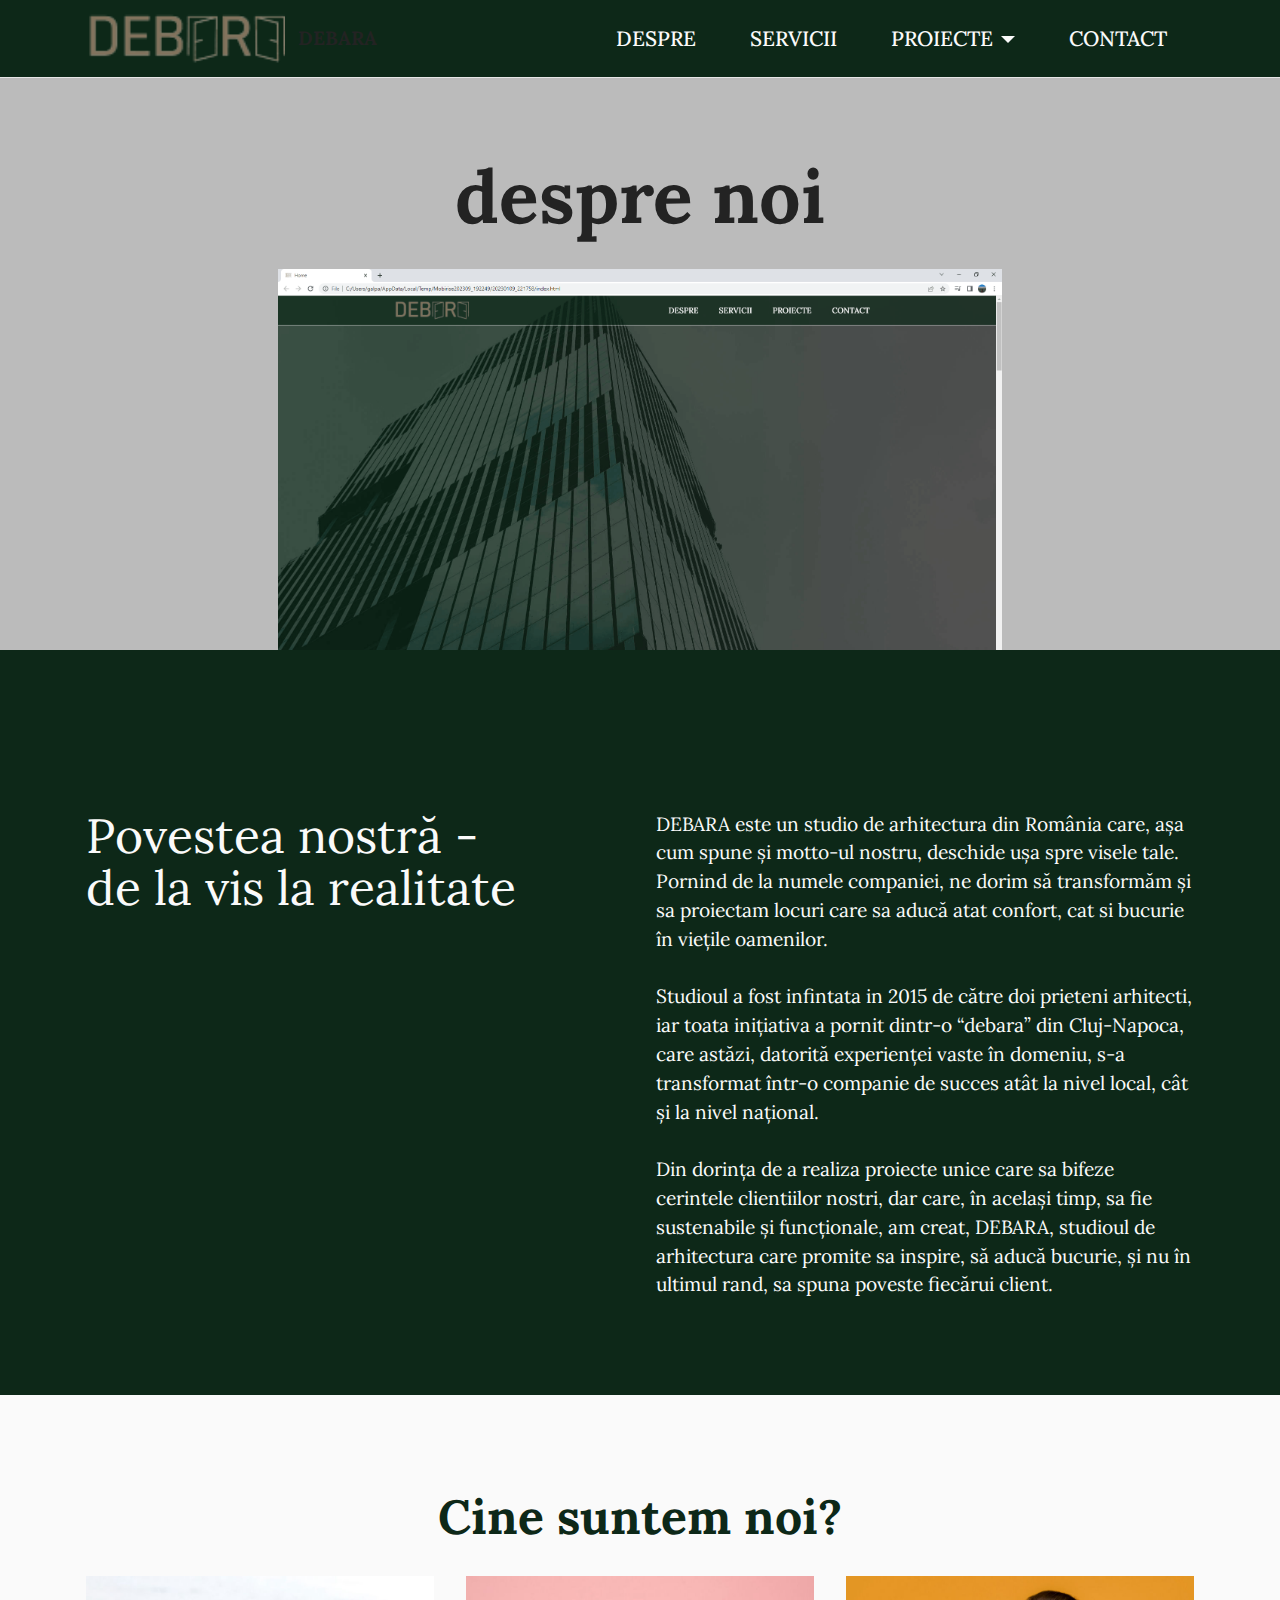
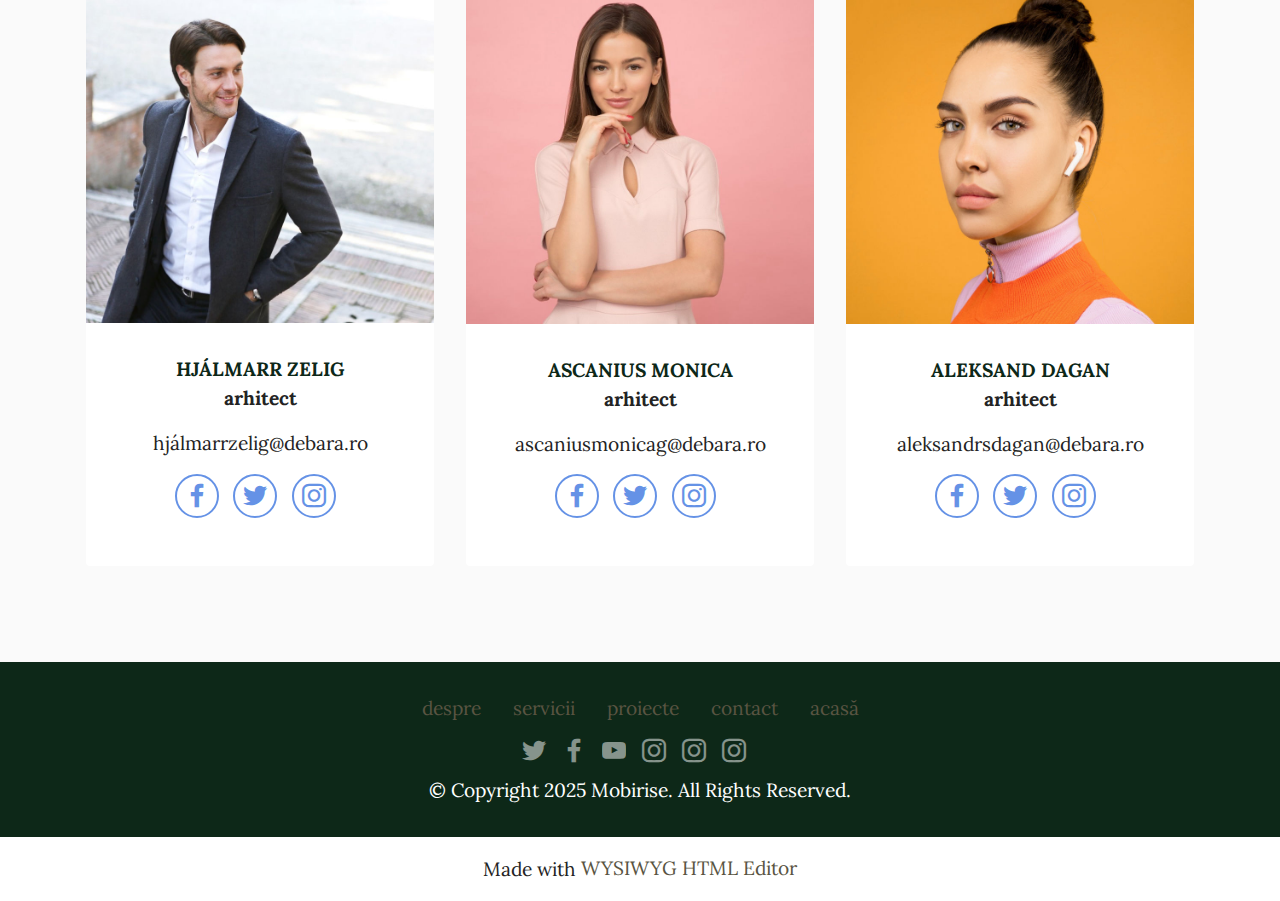
==== page1.html @ 0c1c649a "first commit" ====
<!DOCTYPE html>
<html  >
<head>
  <!-- Site made with Mobirise Website Builder v5.7.4, https://mobirise.com -->
  <meta charset="UTF-8">
  <meta http-equiv="X-UA-Compatible" content="IE=edge">
  <meta name="generator" content="Mobirise v5.7.4, mobirise.com">
  <meta name="viewport" content="width=device-width, initial-scale=1, minimum-scale=1">
  <link rel="shortcut icon" href="assets/images/logodebaram-121x37.png" type="image/x-icon">
  <meta name="description" content="">
  
  
  <title>DESPRE</title>
  <link rel="stylesheet" href="assets/bootstrap/css/bootstrap.min.css">
  <link rel="stylesheet" href="assets/bootstrap/css/bootstrap-grid.min.css">
  <link rel="stylesheet" href="assets/bootstrap/css/bootstrap-reboot.min.css">
  <link rel="stylesheet" href="assets/dropdown/css/style.css">
  <link rel="stylesheet" href="assets/socicon/css/styles.css">
  <link rel="stylesheet" href="assets/theme/css/style.css">
  <link rel="preload" href="https://fonts.googleapis.com/css?family=Lora:400,500,600,700,400i,500i,600i,700i&display=swap" as="style" onload="this.onload=null;this.rel='stylesheet'">
  <noscript><link rel="stylesheet" href="https://fonts.googleapis.com/css?family=Lora:400,500,600,700,400i,500i,600i,700i&display=swap"></noscript>
  <link rel="preload" as="style" href="assets/mobirise/css/mbr-additional.css"><link rel="stylesheet" href="assets/mobirise/css/mbr-additional.css" type="text/css">

  
  
  
</head>
<body>
  
  <section data-bs-version="5.1" class="menu cid-s48OLK6784" once="menu" id="menu1-k">
    
    <nav class="navbar navbar-dropdown navbar-fixed-top navbar-expand-lg">
        <div class="container">
            <div class="navbar-brand">
                <span class="navbar-logo">
                    <a href="index.html">
                        <img src="assets/images/logodebaram-121x37.png" alt="logo maro" style="height: 3.8rem;">
                    </a>
                </span>
                <span class="navbar-caption-wrap"><a class="navbar-caption text-black display-7" href="https://mobiri.se">DEBARA</a></span>
            </div>
            <button class="navbar-toggler" type="button" data-toggle="collapse" data-bs-toggle="collapse" data-target="#navbarSupportedContent" data-bs-target="#navbarSupportedContent" aria-controls="navbarNavAltMarkup" aria-expanded="false" aria-label="Toggle navigation">
                <div class="hamburger">
                    <span></span>
                    <span></span>
                    <span></span>
                    <span></span>
                </div>
            </button>
            <div class="collapse navbar-collapse" id="navbarSupportedContent">
                <ul class="navbar-nav nav-dropdown nav-right" data-app-modern-menu="true"><li class="nav-item"><a class="nav-link link text-white display-4" href="page1.html">DESPRE</a></li>
                    <li class="nav-item"><a class="nav-link link text-white display-4" href="page2.html">SERVICII</a></li><li class="nav-item dropdown"><a class="nav-link link text-white dropdown-toggle display-4" href="page3.html" data-toggle="dropdown-submenu" data-bs-toggle="dropdown" data-bs-auto-close="outside" aria-expanded="false">PROIECTE</a><div class="dropdown-menu" aria-labelledby="dropdown-359"><a class="text-white dropdown-item text-primary display-4" href="page3.html#gallery2-1y">Proiecte Bucătarie&nbsp;</a><a class="text-white dropdown-item text-primary display-4" href="page3.html#gallery2-1z">Proiectare Living</a><a class="text-white dropdown-item text-primary display-4" href="page3.html#gallery2-22">Proiectare Casa</a><a class="text-white dropdown-item text-primary display-4" href="page3.html#gallery2-21">Proiectare Baie</a></div></li><li class="nav-item"><a class="nav-link link text-white display-4" href="page4.html">CONTACT</a></li></ul>
                
                
            </div>
        </div>
    </nav>

</section>

<section data-bs-version="5.1" class="header10 cid-tstxjlupCa" id="header10-1m">

    

    
    

    <div class="align-center container-fluid">
        <div class="row justify-content-center">
            <div class="col-md-12 col-lg-9">
                <h1 class="mbr-section-title mbr-fonts-style mb-3 display-1"><strong>despre noi</strong></h1>
                
                
                <div class="image-wrap mt-4">
                    <img src="assets/images/asta-1919x1010.png" alt="Mobirise Website Builder" title="">
                </div>
            </div>
        </div>
    </div>
</section>

<section data-bs-version="5.1" class="content10 cid-tstw7EMCEh" id="content10-1j">
    
    <div class="container">
        <div class="row justify-content-center">
            <div class="col-12 col-md">
                
                <h2 class="mbr-section-subtitle mbr-fonts-style mb-4 display-2">Povestea nostră - <br>de la vis la realitate</h2>
            </div>
            <div class="col-md-12 col-lg-6">
                <p class="mbr-text mbr-fonts-style display-7">DEBARA este un studio de arhitectura din România care, așa cum spune și motto-ul nostru, deschide ușa spre visele tale. Pornind de la numele companiei, ne dorim să transformăm și sa proiectam locuri care sa aducă atat confort, cat si bucurie în viețile oamenilor.
<br>
<br>Studioul a fost infintata in 2015 de către doi prieteni arhitecti, iar toata inițiativa a pornit dintr-o “debara” din Cluj-Napoca, care astăzi, datorită experienței vaste în domeniu, s-a transformat într-o companie de succes atât la nivel local, cât și la nivel național.
<br>
<br>Din dorința de a realiza proiecte unice care sa bifeze cerintele clientiilor nostri, dar care, în același timp, sa fie sustenabile și funcționale, am creat, DEBARA, studioul de arhitectura care promite sa inspire, să aducă bucurie, și nu în ultimul rand, sa spuna poveste fiecărui client.</p>
            </div>
        </div>
    </div>
</section>

<section data-bs-version="5.1" class="team1 cid-tstwPpNKx7" id="team1-1l">
    

    
    
    <div class="container">
        <div class="row justify-content-center">
            <div class="col-12">
                <h2 class="mbr-section-title mbr-fonts-style align-center mb-4 display-2"><strong>Cine suntem noi?</strong></h2>
                
            </div>
            <div class="col-sm-6 col-lg-4">
                <div class="card-wrap">
                    <div class="image-wrap">
                        <img src="assets/images/m-25-816x815.jpg" alt="bărbat îmbrăcat la costum">
                    </div>
                    <div class="content-wrap">
                        <p class="mbr-section-title card-title mbr-fonts-style align-center m-0 display-7"><strong>HJÁLMARR ZELIG</strong></p>
                        <p class="mbr-role mbr-fonts-style align-center mb-3 display-7">
                            <strong>arhitect</strong>
                        </p>
                        <p class="card-text mbr-fonts-style align-center display-7">
                            hjálmarrzelig@debara.ro
                        </p>
                        <div class="social-row display-7">
                            <div class="soc-item">
                                <a href="https://www.facebook.com/Mobirise/" target="_blank">
                                    <span class="mbr-iconfont socicon socicon-facebook"></span>
                                </a>
                            </div>
                            <div class="soc-item">
                                <a href="https://twitter.com/mobirise" target="_blank">
                                    <span class="mbr-iconfont socicon socicon-twitter"></span>
                                </a>
                            </div>
                            <div class="soc-item">
                                <a href="https://instagram.com/mobirise" target="_blank">
                                    <span class="mbr-iconfont socicon socicon-instagram"></span>
                                </a>
                            </div>
                            
                            
                        </div>
                        
                    </div>
                </div>
            </div>

            <div class="col-sm-6 col-lg-4">
                <div class="card-wrap">
                    <div class="image-wrap">
                        <img src="assets/images/w-17-816x816.jpg" alt="femeie tânără îmbrăcată într-o bluză roz pe un fundal roz ce își spijină bărbia cu măna dreaptă">
                    </div>
                    <div class="content-wrap">
                        <p class="mbr-section-title card-title mbr-fonts-style align-center m-0 display-7"><strong>ASCANIUS MONICA</strong></p>
                        <p class="mbr-role mbr-fonts-style align-center mb-3 display-7">
                            <strong>arhitect</strong>
                        </p>
                        <p class="card-text mbr-fonts-style align-center display-7">
                            ascaniusmonicag@debara.ro
                        </p>
                        <div class="social-row display-7">
                            <div class="soc-item">
                                <a href="https://www.facebook.com/Mobirise/" target="_blank">
                                    <span class="mbr-iconfont socicon socicon-facebook"></span>
                                </a>
                            </div>
                            <div class="soc-item">
                                <a href="https://twitter.com/mobirise" target="_blank">
                                    <span class="mbr-iconfont socicon socicon-twitter"></span>
                                </a>
                            </div>
                            <div class="soc-item">
                                <a href="https://instagram.com/mobirise" target="_blank">
                                    <span class="mbr-iconfont socicon socicon-instagram"></span>
                                </a>
                            </div>
                            
                            
                        </div>
                        
                    </div>
                </div>
            </div>

            <div class="col-sm-6 col-lg-4">
                <div class="card-wrap">
                    <div class="image-wrap">
                        <img src="assets/images/w-7-816x816.jpg" alt="femeie imbrcata intr-o bluza portcalie si cu patul prins coc">
                    </div>
                    <div class="content-wrap">
                        <p class="mbr-section-title card-title mbr-fonts-style align-center m-0 display-7"><strong>ALEKSAND DAGAN</strong></p>
                        <p class="mbr-role mbr-fonts-style align-center mb-3 display-7">
                            <strong>arhitect</strong>
                        </p>
                        <p class="card-text mbr-fonts-style align-center display-7">
                            aleksandrsdagan@debara.ro
                        </p>
                        <div class="social-row display-7">
                            <div class="soc-item">
                                <a href="https://www.facebook.com/Mobirise/" target="_blank">
                                    <span class="mbr-iconfont socicon socicon-facebook"></span>
                                </a>
                            </div>
                            <div class="soc-item">
                                <a href="https://twitter.com/mobirise" target="_blank">
                                    <span class="mbr-iconfont socicon socicon-twitter"></span>
                                </a>
                            </div>
                            <div class="soc-item">
                                <a href="https://instagram.com/mobirise" target="_blank">
                                    <span class="mbr-iconfont socicon socicon-instagram"></span>
                                </a>
                            </div>
                            
                            
                        </div>
                        
                    </div>
                </div>
            </div>

            
        </div>
    </div>
</section>

<section data-bs-version="5.1" class="footer3 cid-tstk7pC85C" once="footers" id="footer3-18">

    

    

    <div class="container">
        <div class="media-container-row align-center mbr-white">
            <div class="row row-links">
                <ul class="foot-menu">
                    
                    
                    
                    
                    
                <li class="foot-menu-item mbr-fonts-style display-7"><a href="page1.html" class="text-primary">despre</a></li><li class="foot-menu-item mbr-fonts-style display-7"><a href="page2.html" class="text-primary">servicii</a></li><li class="foot-menu-item mbr-fonts-style display-7"><a href="page3.html" class="text-primary">proiecte</a></li><li class="foot-menu-item mbr-fonts-style display-7"><a href="page4.html" class="text-primary">contact</a></li><li class="foot-menu-item mbr-fonts-style display-7"><a href="index.html" class="text-primary">acasă</a></li></ul>
            </div>
            <div class="row social-row">
                <div class="social-list align-right pb-2">
                    
                    
                    
                    
                    
                    
                <div class="soc-item">
                        <a href="https://twitter.com/mobirise" target="_blank">
                            <span class="socicon-twitter socicon mbr-iconfont mbr-iconfont-social"></span>
                        </a>
                    </div><div class="soc-item">
                        <a href="https://www.facebook.com/pages/Mobirise/1616226671953247" target="_blank">
                            <span class="socicon-facebook socicon mbr-iconfont mbr-iconfont-social"></span>
                        </a>
                    </div><div class="soc-item">
                        <a href="https://www.youtube.com/c/mobirise" target="_blank">
                            <span class="socicon-youtube socicon mbr-iconfont mbr-iconfont-social"></span>
                        </a>
                    </div><div class="soc-item">
                        <a href="https://instagram.com" target="_blank">
                            <span class="mbr-iconfont mbr-iconfont-social socicon-instagram socicon"></span>
                        </a>
                    </div><div class="soc-item">
                        <a href="https://instagram.com" target="_blank">
                            <span class="mbr-iconfont mbr-iconfont-social socicon-instagram socicon"></span>
                        </a>
                    </div><div class="soc-item">
                        <a href="https://instagram.com" target="_blank">
                            <span class="mbr-iconfont mbr-iconfont-social socicon-instagram socicon"></span>
                        </a>
                    </div></div>
            </div>
            <div class="row row-copirayt">
                <p class="mbr-text mb-0 mbr-fonts-style mbr-white align-center display-7">
                    © Copyright 2025 Mobirise. All Rights Reserved.
                </p>
            </div>
        </div>
    </div>
</section><section class="display-7" style="padding: 0;align-items: center;justify-content: center;flex-wrap: wrap;    align-content: center;display: flex;position: relative;height: 4rem;"><a href="https://mobiri.se/2930184" style="flex: 1 1;height: 4rem;position: absolute;width: 100%;z-index: 1;"><img alt="" style="height: 4rem;" src="[data-uri]"></a><p style="margin: 0;text-align: center;" class="display-7">Made with &#8204;</p><a style="z-index:1" href="https://mobirise.com/html-editor.html">WYSIWYG HTML Editor</a></section><script src="assets/bootstrap/js/bootstrap.bundle.min.js"></script>  <script src="assets/smoothscroll/smooth-scroll.js"></script>  <script src="assets/ytplayer/index.js"></script>  <script src="assets/dropdown/js/navbar-dropdown.js"></script>  <script src="assets/theme/js/script.js"></script>  
  
  
</body>
</html>
---- assets/dropdown/css/style.css ----
.navbar-dropdown {
  left: 0;
  padding: 0;
  position: absolute;
  right: 0;
  top: 0;
  transition: all 0.45s ease;
  z-index: 1030;
  background: #282828; }
  .navbar-dropdown .navbar-logo {
    margin-right: 0.8rem;
    transition: margin 0.3s ease-in-out;
    vertical-align: middle; }
    .navbar-dropdown .navbar-logo img {
      height: 3.125rem;
      transition: all 0.3s ease-in-out; }
    .navbar-dropdown .navbar-logo.mbr-iconfont {
      font-size: 3.125rem;
      line-height: 3.125rem; }
  .navbar-dropdown .navbar-caption {
    font-weight: 700;
    white-space: normal;
    vertical-align: -4px;
    line-height: 3.125rem !important; }
    .navbar-dropdown .navbar-caption, .navbar-dropdown .navbar-caption:hover {
      color: inherit;
      text-decoration: none; }
  .navbar-dropdown .mbr-iconfont + .navbar-caption {
    vertical-align: -1px; }
  .navbar-dropdown.navbar-fixed-top {
    position: fixed; }
  .navbar-dropdown .navbar-brand span {
    vertical-align: -4px; }
  .navbar-dropdown.bg-color.transparent {
    background: none; }
  .navbar-dropdown.navbar-short .navbar-brand {
    padding: 0.625rem 0; }
    .navbar-dropdown.navbar-short .navbar-brand span {
      vertical-align: -1px; }
  .navbar-dropdown.navbar-short .navbar-caption {
    line-height: 2.375rem !important;
    vertical-align: -2px; }
  .navbar-dropdown.navbar-short .navbar-logo {
    margin-right: 0.5rem; }
    .navbar-dropdown.navbar-short .navbar-logo img {
      height: 2.375rem; }
    .navbar-dropdown.navbar-short .navbar-logo.mbr-iconfont {
      font-size: 2.375rem;
      line-height: 2.375rem; }
  .navbar-dropdown.navbar-short .mbr-table-cell {
    height: 3.625rem; }
  .navbar-dropdown .navbar-close {
    left: 0.6875rem;
    position: fixed;
    top: 0.75rem;
    z-index: 1000; }
  .navbar-dropdown .hamburger-icon {
    content: "";
    display: inline-block;
    vertical-align: middle;
    width: 16px;
    -webkit-box-shadow: 0 -6px 0 1px #282828,0 0 0 1px #282828,0 6px 0 1px #282828;
    -moz-box-shadow: 0 -6px 0 1px #282828,0 0 0 1px #282828,0 6px 0 1px #282828;
    box-shadow: 0 -6px 0 1px #282828,0 0 0 1px #282828,0 6px 0 1px #282828; }

.dropdown-menu .dropdown-toggle[data-toggle="dropdown-submenu"]::after {
  border-bottom: 0.35em solid transparent;
  border-left: 0.35em solid;
  border-right: 0;
  border-top: 0.35em solid transparent;
  margin-left: 0.3rem; }

.dropdown-menu .dropdown-item:focus {
  outline: 0; }

.nav-dropdown {
  font-size: 0.75rem;
  font-weight: 500;
  height: auto !important; }
  .nav-dropdown .nav-btn {
    padding-left: 1rem; }
  .nav-dropdown .link {
    margin: .667em 1.667em;
    font-weight: 500;
    padding: 0;
    transition: color .2s ease-in-out; }
    .nav-dropdown .link.dropdown-toggle {
      margin-right: 2.583em; }
      .nav-dropdown .link.dropdown-toggle::after {
        margin-left: .25rem;
        border-top: 0.35em solid;
        border-right: 0.35em solid transparent;
        border-left: 0.35em solid transparent;
        border-bottom: 0; }
      .nav-dropdown .link.dropdown-toggle[aria-expanded="true"] {
        margin: 0;
        padding: 0.667em 3.263em  0.667em 1.667em; }
  .nav-dropdown .link::after,
  .nav-dropdown .dropdown-item::after {
    color: inherit; }
  .nav-dropdown .btn {
    font-size: 0.75rem;
    font-weight: 700;
    letter-spacing: 0;
    margin-bottom: 0;
    padding-left: 1.25rem;
    padding-right: 1.25rem; }
  .nav-dropdown .dropdown-menu {
    border-radius: 0;
    border: 0;
    left: 0;
    margin: 0;
    padding-bottom: 1.25rem;
    padding-top: 1.25rem;
    position: relative; }
  .nav-dropdown .dropdown-submenu {
    margin-left: 0.125rem;
    top: 0; }
  .nav-dropdown .dropdown-item {
    font-weight: 500;
    line-height: 2;
    padding: 0.3846em 4.615em 0.3846em 1.5385em;
    position: relative;
    transition: color .2s ease-in-out, background-color .2s ease-in-out; }
    .nav-dropdown .dropdown-item::after {
      margin-top: -0.3077em;
      position: absolute;
      right: 1.1538em;
      top: 50%; }
    .nav-dropdown .dropdown-item:focus, .nav-dropdown .dropdown-item:hover {
      background: none; }

@media (max-width: 767px) {
  .nav-dropdown.navbar-toggleable-sm {
    bottom: 0;
    display: none;
    left: 0;
    overflow-x: hidden;
    position: fixed;
    top: 0;
    transform: translateX(-100%);
    -ms-transform: translateX(-100%);
    -webkit-transform: translateX(-100%);
    width: 18.75rem;
    z-index: 999; } }
.nav-dropdown.navbar-toggleable-xl {
  bottom: 0;
  display: none;
  left: 0;
  overflow-x: hidden;
  position: fixed;
  top: 0;
  transform: translateX(-100%);
  -ms-transform: translateX(-100%);
  -webkit-transform: translateX(-100%);
  width: 18.75rem;
  z-index: 999; }

.nav-dropdown-sm {
  display: block !important;
  overflow-x: hidden;
  overflow: auto;
  padding-top: 3.875rem; }
  .nav-dropdown-sm::after {
    content: "";
    display: block;
    height: 3rem;
    width: 100%; }
  .nav-dropdown-sm.collapse.in ~ .navbar-close {
    display: block !important; }
  .nav-dropdown-sm.collapsing, .nav-dropdown-sm.collapse.in {
    transform: translateX(0);
    -ms-transform: translateX(0);
    -webkit-transform: translateX(0);
    transition: all 0.25s ease-out;
    -webkit-transition: all 0.25s ease-out;
    background: #282828; }
  .nav-dropdown-sm.collapsing[aria-expanded="false"] {
    transform: translateX(-100%);
    -ms-transform: translateX(-100%);
    -webkit-transform: translateX(-100%); }
  .nav-dropdown-sm .nav-item {
    display: block;
    margin-left: 0 !important;
    padding-left: 0; }
  .nav-dropdown-sm .link,
  .nav-dropdown-sm .dropdown-item {
    border-top: 1px dotted rgba(255, 255, 255, 0.1);
    font-size: 0.8125rem;
    line-height: 1.6;
    margin: 0 !important;
    padding: 0.875rem 2.4rem 0.875rem 1.5625rem !important;
    position: relative;
    white-space: normal; }
    .nav-dropdown-sm .link:focus, .nav-dropdown-sm .link:hover,
    .nav-dropdown-sm .dropdown-item:focus,
    .nav-dropdown-sm .dropdown-item:hover {
      background: rgba(0, 0, 0, 0.2) !important;
      color: #c0a375; }
  .nav-dropdown-sm .nav-btn {
    position: relative;
    padding: 1.5625rem 1.5625rem 0 1.5625rem; }
    .nav-dropdown-sm .nav-btn::before {
      border-top: 1px dotted rgba(255, 255, 255, 0.1);
      content: "";
      left: 0;
      position: absolute;
      top: 0;
      width: 100%; }
    .nav-dropdown-sm .nav-btn + .nav-btn {
      padding-top: 0.625rem; }
      .nav-dropdown-sm .nav-btn + .nav-btn::before {
        display: none; }
  .nav-dropdown-sm .btn {
    padding: 0.625rem 0; }
  .nav-dropdown-sm .dropdown-toggle[data-toggle="dropdown-submenu"]::after {
    margin-left: .25rem;
    border-top: 0.35em solid;
    border-right: 0.35em solid transparent;
    border-left: 0.35em solid transparent;
    border-bottom: 0; }
  .nav-dropdown-sm .dropdown-toggle[data-toggle="dropdown-submenu"][aria-expanded="true"]::after {
    border-top: 0;
    border-right: 0.35em solid transparent;
    border-left: 0.35em solid transparent;
    border-bottom: 0.35em solid; }
  .nav-dropdown-sm .dropdown-menu {
    margin: 0;
    padding: 0;
    position: relative;
    top: 0;
    left: 0;
    width: 100%;
    border: 0;
    float: none;
    border-radius: 0;
    background: none; }
  .nav-dropdown-sm .dropdown-submenu {
    left: 100%;
    margin-left: 0.125rem;
    margin-top: -1.25rem;
    top: 0; }

.navbar-toggleable-sm .nav-dropdown .dropdown-menu {
  position: absolute; }

.navbar-toggleable-sm .nav-dropdown .dropdown-submenu {
  left: 100%;
  margin-left: 0.125rem;
  margin-top: -1.25rem;
  top: 0; }

.navbar-toggleable-sm.opened .nav-dropdown .dropdown-menu {
  position: relative; }

.navbar-toggleable-sm.opened .nav-dropdown .dropdown-submenu {
  left: 0;
  margin-left: 00rem;
  margin-top: 0rem;
  top: 0; }

.is-builder .nav-dropdown.collapsing {
  transition: none !important; }
---- assets/socicon/css/styles.css ----
@charset "UTF-8";

@font-face {
  font-family: 'Socicon';
  src:  url('../fonts/socicon.eot');
  src:  url('../fonts/socicon.eot?#iefix') format('embedded-opentype'),
    url('../fonts/socicon.woff2') format('woff2'),
    url('../fonts/socicon.ttf') format('truetype'),
    url('../fonts/socicon.woff') format('woff'),
    url('../fonts/socicon.svg#socicon') format('svg');
  font-weight: normal;
  font-style: normal;
  font-display: swap;
}

[data-icon]:before {
  font-family: "socicon" !important;
  content: attr(data-icon);
  font-style: normal !important;
  font-weight: normal !important;
  font-variant: normal !important;
  text-transform: none !important;
  speak: none;
  line-height: 1;
  -webkit-font-smoothing: antialiased;
  -moz-osx-font-smoothing: grayscale;
}

[class^="socicon-"], [class*=" socicon-"] {
  /* use !important to prevent issues with browser extensions that change fonts */
  font-family: 'Socicon' !important;
  speak: none;
  font-style: normal;
  font-weight: normal;
  font-variant: normal;
  text-transform: none;
  line-height: 1;

  /* Better Font Rendering =========== */
  -webkit-font-smoothing: antialiased;
  -moz-osx-font-smoothing: grayscale;
}

.socicon-eitaa:before {
  content: "\e97c";
}
.socicon-soroush:before {
  content: "\e97d";
}
.socicon-bale:before {
  content: "\e97e";
}
.socicon-zazzle:before {
  content: "\e97b";
}
.socicon-society6:before {
  content: "\e97a";
}
.socicon-redbubble:before {
  content: "\e979";
}
.socicon-avvo:before {
  content: "\e978";
}
.socicon-stitcher:before {
  content: "\e977";
}
.socicon-googlehangouts:before {
  content: "\e974";
}
.socicon-dlive:before {
  content: "\e975";
}
.socicon-vsco:before {
  content: "\e976";
}
.socicon-flipboard:before {
  content: "\e973";
}
.socicon-ubuntu:before {
  content: "\e958";
}
.socicon-artstation:before {
  content: "\e959";
}
.socicon-invision:before {
  content: "\e95a";
}
.socicon-torial:before {
  content: "\e95b";
}
.socicon-collectorz:before {
  content: "\e95c";
}
.socicon-seenthis:before {
  content: "\e95d";
}
.socicon-googleplaymusic:before {
  content: "\e95e";
}
.socicon-debian:before {
  content: "\e95f";
}
.socicon-filmfreeway:before {
  content: "\e960";
}
.socicon-gnome:before {
  content: "\e961";
}
.socicon-itchio:before {
  content: "\e962";
}
.socicon-jamendo:before {
  content: "\e963";
}
.socicon-mix:before {
  content: "\e964";
}
.socicon-sharepoint:before {
  content: "\e965";
}
.socicon-tinder:before {
  content: "\e966";
}
.socicon-windguru:before {
  content: "\e967";
}
.socicon-cdbaby:before {
  content: "\e968";
}
.socicon-elementaryos:before {
  content: "\e969";
}
.socicon-stage32:before {
  content: "\e96a";
}
.socicon-tiktok:before {
  content: "\e96b";
}
.socicon-gitter:before {
  content: "\e96c";
}
.socicon-letterboxd:before {
  content: "\e96d";
}
.socicon-threema:before {
  content: "\e96e";
}
.socicon-splice:before {
  content: "\e96f";
}
.socicon-metapop:before {
  content: "\e970";
}
.socicon-naver:before {
  content: "\e971";
}
.socicon-remote:before {
  content: "\e972";
}
.socicon-internet:before {
  content: "\e957";
}
.socicon-moddb:before {
  content: "\e94b";
}
.socicon-indiedb:before {
  content: "\e94c";
}
.socicon-traxsource:before {
  content: "\e94d";
}
.socicon-gamefor:before {
  content: "\e94e";
}
.socicon-pixiv:before {
  content: "\e94f";
}
.socicon-myanimelist:before {
  content: "\e950";
}
.socicon-blackberry:before {
  content: "\e951";
}
.socicon-wickr:before {
  content: "\e952";
}
.socicon-spip:before {
  content: "\e953";
}
.socicon-napster:before {
  content: "\e954";
}
.socicon-beatport:before {
  content: "\e955";
}
.socicon-hackerone:before {
  content: "\e956";
}
.socicon-hackernews:before {
  content: "\e946";
}
.socicon-smashwords:before {
  content: "\e947";
}
.socicon-kobo:before {
  content: "\e948";
}
.socicon-bookbub:before {
  content: "\e949";
}
.socicon-mailru:before {
  content: "\e94a";
}
.socicon-gitlab:before {
  content: "\e945";
}
.socicon-instructables:before {
  content: "\e944";
}
.socicon-portfolio:before {
  content: "\e943";
}
.socicon-codered:before {
  content: "\e940";
}
.socicon-origin:before {
  content: "\e941";
}
.socicon-nextdoor:before {
  content: "\e942";
}
.socicon-udemy:before {
  content: "\e93f";
}
.socicon-livemaster:before {
  content: "\e93e";
}
.socicon-crunchbase:before {
  content: "\e93b";
}
.socicon-homefy:before {
  content: "\e93c";
}
.socicon-calendly:before {
  content: "\e93d";
}
.socicon-realtor:before {
  content: "\e90f";
}
.socicon-tidal:before {
  content: "\e910";
}
.socicon-qobuz:before {
  content: "\e911";
}
.socicon-natgeo:before {
  content: "\e912";
}
.socicon-mastodon:before {
  content: "\e913";
}
.socicon-unsplash:before {
  content: "\e914";
}
.socicon-homeadvisor:before {
  content: "\e915";
}
.socicon-angieslist:before {
  content: "\e916";
}
.socicon-codepen:before {
  content: "\e917";
}
.socicon-slack:before {
  content: "\e918";
}
.socicon-openaigym:before {
  content: "\e919";
}
.socicon-logmein:before {
  content: "\e91a";
}
.socicon-fiverr:before {
  content: "\e91b";
}
.socicon-gotomeeting:before {
  content: "\e91c";
}
.socicon-aliexpress:before {
  content: "\e91d";
}
.socicon-guru:before {
  content: "\e91e";
}
.socicon-appstore:before {
  content: "\e91f";
}
.socicon-homes:before {
  content: "\e920";
}
.socicon-zoom:before {
  content: "\e921";
}
.socicon-alibaba:before {
  content: "\e922";
}
.socicon-craigslist:before {
  content: "\e923";
}
.socicon-wix:before {
  content: "\e924";
}
.socicon-redfin:before {
  content: "\e925";
}
.socicon-googlecalendar:before {
  content: "\e926";
}
.socicon-shopify:before {
  content: "\e927";
}
.socicon-freelancer:before {
  content: "\e928";
}
.socicon-seedrs:before {
  content: "\e929";
}
.socicon-bing:before {
  content: "\e92a";
}
.socicon-doodle:before {
  content: "\e92b";
}
.socicon-bonanza:before {
  content: "\e92c";
}
.socicon-squarespace:before {
  content: "\e92d";
}
.socicon-toptal:before {
  content: "\e92e";
}
.socicon-gust:before {
  content: "\e92f";
}
.socicon-ask:before {
  content: "\e930";
}
.socicon-trulia:before {
  content: "\e931";
}
.socicon-loomly:before {
  content: "\e932";
}
.socicon-ghost:before {
  content: "\e933";
}
.socicon-upwork:before {
  content: "\e934";
}
.socicon-fundable:before {
  content: "\e935";
}
.socicon-booking:before {
  content: "\e936";
}
.socicon-googlemaps:before {
  content: "\e937";
}
.socicon-zillow:before {
  content: "\e938";
}
.socicon-niconico:before {
  content: "\e939";
}
.socicon-toneden:before {
  content: "\e93a";
}
.socicon-augment:before {
  content: "\e908";
}
.socicon-bitbucket:before {
  content: "\e909";
}
.socicon-fyuse:before {
  content: "\e90a";
}
.socicon-yt-gaming:before {
  content: "\e90b";
}
.socicon-sketchfab:before {
  content: "\e90c";
}
.socicon-mobcrush:before {
  content: "\e90d";
}
.socicon-microsoft:before {
  content: "\e90e";
}
.socicon-pandora:before {
  content: "\e907";
}
.socicon-messenger:before {
  content: "\e906";
}
.socicon-gamewisp:before {
  content: "\e905";
}
.socicon-bloglovin:before {
  content: "\e904";
}
.socicon-tunein:before {
  content: "\e903";
}
.socicon-gamejolt:before {
  content: "\e901";
}
.socicon-trello:before {
  content: "\e902";
}
.socicon-spreadshirt:before {
  content: "\e900";
}
.socicon-500px:before {
  content: "\e000";
}
.socicon-8tracks:before {
  content: "\e001";
}
.socicon-airbnb:before {
  content: "\e002";
}
.socicon-alliance:before {
  content: "\e003";
}
.socicon-amazon:before {
  content: "\e004";
}
.socicon-amplement:before {
  content: "\e005";
}
.socicon-android:before {
  content: "\e006";
}
.socicon-angellist:before {
  content: "\e007";
}
.socicon-apple:before {
  content: "\e008";
}
.socicon-appnet:before {
  content: "\e009";
}
.socicon-baidu:before {
  content: "\e00a";
}
.socicon-bandcamp:before {
  content: "\e00b";
}
.socicon-battlenet:before {
  content: "\e00c";
}
.socicon-mixer:before {
  content: "\e00d";
}
.socicon-bebee:before {
  content: "\e00e";
}
.socicon-bebo:before {
  content: "\e00f";
}
.socicon-behance:before {
  content: "\e010";
}
.socicon-blizzard:before {
  content: "\e011";
}
.socicon-blogger:before {
  content: "\e012";
}
.socicon-buffer:before {
  content: "\e013";
}
.socicon-chrome:before {
  content: "\e014";
}
.socicon-coderwall:before {
  content: "\e015";
}
.socicon-curse:before {
  content: "\e016";
}
.socicon-dailymotion:before {
  content: "\e017";
}
.socicon-deezer:before {
  content: "\e018";
}
.socicon-delicious:before {
  content: "\e019";
}
.socicon-deviantart:before {
  content: "\e01a";
}
.socicon-diablo:before {
  content: "\e01b";
}
.socicon-digg:before {
  content: "\e01c";
}
.socicon-discord:before {
  content: "\e01d";
}
.socicon-disqus:before {
  content: "\e01e";
}
.socicon-douban:before {
  content: "\e01f";
}
.socicon-draugiem:before {
  content: "\e020";
}
.socicon-dribbble:before {
  content: "\e021";
}
.socicon-drupal:before {
  content: "\e022";
}
.socicon-ebay:before {
  content: "\e023";
}
.socicon-ello:before {
  content: "\e024";
}
.socicon-endomodo:before {
  content: "\e025";
}
.socicon-envato:before {
  content: "\e026";
}
.socicon-etsy:before {
  content: "\e027";
}
.socicon-facebook:before {
  content: "\e028";
}
.socicon-feedburner:before {
  content: "\e029";
}
.socicon-filmweb:before {
  content: "\e02a";
}
.socicon-firefox:before {
  content: "\e02b";
}
.socicon-flattr:before {
  content: "\e02c";
}
.socicon-flickr:before {
  content: "\e02d";
}
.socicon-formulr:before {
  content: "\e02e";
}
.socicon-forrst:before {
  content: "\e02f";
}
.socicon-foursquare:before {
  content: "\e030";
}
.socicon-friendfeed:before {
  content: "\e031";
}
.socicon-github:before {
  content: "\e032";
}
.socicon-goodreads:before {
  content: "\e033";
}
.socicon-google:before {
  content: "\e034";
}
.socicon-googlescholar:before {
  content: "\e035";
}
.socicon-googlegroups:before {
  content: "\e036";
}
.socicon-googlephotos:before {
  content: "\e037";
}
.socicon-googleplus:before {
  content: "\e038";
}
.socicon-grooveshark:before {
  content: "\e039";
}
.socicon-hackerrank:before {
  content: "\e03a";
}
.socicon-hearthstone:before {
  content: "\e03b";
}
.socicon-hellocoton:before {
  content: "\e03c";
}
.socicon-heroes:before {
  content: "\e03d";
}
.socicon-smashcast:before {
  content: "\e03e";
}
.socicon-horde:before {
  content: "\e03f";
}
.socicon-houzz:before {
  content: "\e040";
}
.socicon-icq:before {
  content: "\e041";
}
.socicon-identica:before {
  content: "\e042";
}
.socicon-imdb:before {
  content: "\e043";
}
.socicon-instagram:before {
  content: "\e044";
}
.socicon-issuu:before {
  content: "\e045";
}
.socicon-istock:before {
  content: "\e046";
}
.socicon-itunes:before {
  content: "\e047";
}
.socicon-keybase:before {
  content: "\e048";
}
.socicon-lanyrd:before {
  content: "\e049";
}
.socicon-lastfm:before {
  content: "\e04a";
}
.socicon-line:before {
  content: "\e04b";
}
.socicon-linkedin:before {
  content: "\e04c";
}
.socicon-livejournal:before {
  content: "\e04d";
}
.socicon-lyft:before {
  content: "\e04e";
}
.socicon-macos:before {
  content: "\e04f";
}
.socicon-mail:before {
  content: "\e050";
}
.socicon-medium:before {
  content: "\e051";
}
.socicon-meetup:before {
  content: "\e052";
}
.socicon-mixcloud:before {
  content: "\e053";
}
.socicon-modelmayhem:before {
  content: "\e054";
}
.socicon-mumble:before {
  content: "\e055";
}
.socicon-myspace:before {
  content: "\e056";
}
.socicon-newsvine:before {
  content: "\e057";
}
.socicon-nintendo:before {
  content: "\e058";
}
.socicon-npm:before {
  content: "\e059";
}
.socicon-odnoklassniki:before {
  content: "\e05a";
}
.socicon-openid:before {
  content: "\e05b";
}
.socicon-opera:before {
  content: "\e05c";
}
.socicon-outlook:before {
  content: "\e05d";
}
.socicon-overwatch:before {
  content: "\e05e";
}
.socicon-patreon:before {
  content: "\e05f";
}
.socicon-paypal:before {
  content: "\e060";
}
.socicon-periscope:before {
  content: "\e061";
}
.socicon-persona:before {
  content: "\e062";
}
.socicon-pinterest:before {
  content: "\e063";
}
.socicon-play:before {
  content: "\e064";
}
.socicon-player:before {
  content: "\e065";
}
.socicon-playstation:before {
  content: "\e066";
}
.socicon-pocket:before {
  content: "\e067";
}
.socicon-qq:before {
  content: "\e068";
}
.socicon-quora:before {
  content: "\e069";
}
.socicon-raidcall:before {
  content: "\e06a";
}
.socicon-ravelry:before {
  content: "\e06b";
}
.socicon-reddit:before {
  content: "\e06c";
}
.socicon-renren:before {
  content: "\e06d";
}
.socicon-researchgate:before {
  content: "\e06e";
}
.socicon-residentadvisor:before {
  content: "\e06f";
}
.socicon-reverbnation:before {
  content: "\e070";
}
.socicon-rss:before {
  content: "\e071";
}
.socicon-sharethis:before {
  content: "\e072";
}
.socicon-skype:before {
  content: "\e073";
}
.socicon-slideshare:before {
  content: "\e074";
}
.socicon-smugmug:before {
  content: "\e075";
}
.socicon-snapchat:before {
  content: "\e076";
}
.socicon-songkick:before {
  content: "\e077";
}
.socicon-soundcloud:before {
  content: "\e078";
}
.socicon-spotify:before {
  content: "\e079";
}
.socicon-stackexchange:before {
  content: "\e07a";
}
.socicon-stackoverflow:before {
  content: "\e07b";
}
.socicon-starcraft:before {
  content: "\e07c";
}
.socicon-stayfriends:before {
  content: "\e07d";
}
.socicon-steam:before {
  content: "\e07e";
}
.socicon-storehouse:before {
  content: "\e07f";
}
.socicon-strava:before {
  content: "\e080";
}
.socicon-streamjar:before {
  content: "\e081";
}
.socicon-stumbleupon:before {
  content: "\e082";
}
.socicon-swarm:before {
  content: "\e083";
}
.socicon-teamspeak:before {
  content: "\e084";
}
.socicon-teamviewer:before {
  content: "\e085";
}
.socicon-technorati:before {
  content: "\e086";
}
.socicon-telegram:before {
  content: "\e087";
}
.socicon-tripadvisor:before {
  content: "\e088";
}
.socicon-tripit:before {
  content: "\e089";
}
.socicon-triplej:before {
  content: "\e08a";
}
.socicon-tumblr:before {
  content: "\e08b";
}
.socicon-twitch:before {
  content: "\e08c";
}
.socicon-twitter:before {
  content: "\e08d";
}
.socicon-uber:before {
  content: "\e08e";
}
.socicon-ventrilo:before {
  content: "\e08f";
}
.socicon-viadeo:before {
  content: "\e090";
}
.socicon-viber:before {
  content: "\e091";
}
.socicon-viewbug:before {
  content: "\e092";
}
.socicon-vimeo:before {
  content: "\e093";
}
.socicon-vine:before {
  content: "\e094";
}
.socicon-vkontakte:before {
  content: "\e095";
}
.socicon-warcraft:before {
  content: "\e096";
}
.socicon-wechat:before {
  content: "\e097";
}
.socicon-weibo:before {
  content: "\e098";
}
.socicon-whatsapp:before {
  content: "\e099";
}
.socicon-wikipedia:before {
  content: "\e09a";
}
.socicon-windows:before {
  content: "\e09b";
}
.socicon-wordpress:before {
  content: "\e09c";
}
.socicon-wykop:before {
  content: "\e09d";
}
.socicon-xbox:before {
  content: "\e09e";
}
.socicon-xing:before {
  content: "\e09f";
}
.socicon-yahoo:before {
  content: "\e0a0";
}
.socicon-yammer:before {
  content: "\e0a1";
}
.socicon-yandex:before {
  content: "\e0a2";
}
.socicon-yelp:before {
  content: "\e0a3";
}
.socicon-younow:before {
  content: "\e0a4";
}
.socicon-youtube:before {
  content: "\e0a5";
}
.socicon-zapier:before {
  content: "\e0a6";
}
.socicon-zerply:before {
  content: "\e0a7";
}
.socicon-zomato:before {
  content: "\e0a8";
}
.socicon-zynga:before {
  content: "\e0a9";
}
---- assets/theme/css/style.css ----
@charset "UTF-8";
section {
  background-color: #ffffff;
}

body {
  font-style: normal;
  line-height: 1.5;
  font-weight: 400;
  color: #232323;
  position: relative;
}

button {
  background-color: transparent;
  border-color: transparent;
}

section,
.container,
.container-fluid {
  position: relative;
  word-wrap: break-word;
}

a.mbr-iconfont:hover {
  text-decoration: none;
}

.article .lead p,
.article .lead ul,
.article .lead ol,
.article .lead pre,
.article .lead blockquote {
  margin-bottom: 0;
}

a {
  font-style: normal;
  font-weight: 400;
  cursor: pointer;
}
a, a:hover {
  text-decoration: none;
}

.mbr-section-title {
  font-style: normal;
  line-height: 1.3;
}

.mbr-section-subtitle {
  line-height: 1.3;
}

.mbr-text {
  font-style: normal;
  line-height: 1.7;
}

h1,
h2,
h3,
h4,
h5,
h6,
.display-1,
.display-2,
.display-4,
.display-5,
.display-7,
span,
p,
a {
  line-height: 1;
  word-break: break-word;
  word-wrap: break-word;
  font-weight: 400;
}

b,
strong {
  font-weight: bold;
}

input:-webkit-autofill, input:-webkit-autofill:hover, input:-webkit-autofill:focus, input:-webkit-autofill:active {
  transition-delay: 9999s;
  -webkit-transition-property: background-color, color;
  transition-property: background-color, color;
}

textarea[type=hidden] {
  display: none;
}

section {
  background-position: 50% 50%;
  background-repeat: no-repeat;
  background-size: cover;
}
section .mbr-background-video,
section .mbr-background-video-preview {
  position: absolute;
  bottom: 0;
  left: 0;
  right: 0;
  top: 0;
}

.hidden {
  visibility: hidden;
}

.mbr-z-index20 {
  z-index: 20;
}

/*! Base colors */
.mbr-white {
  color: #ffffff;
}

.mbr-black {
  color: #111111;
}

.mbr-bg-white {
  background-color: #ffffff;
}

.mbr-bg-black {
  background-color: #000000;
}

/*! Text-aligns */
.align-left {
  text-align: left;
}

.align-center {
  text-align: center;
}

.align-right {
  text-align: right;
}

/*! Font-weight  */
.mbr-light {
  font-weight: 300;
}

.mbr-regular {
  font-weight: 400;
}

.mbr-semibold {
  font-weight: 500;
}

.mbr-bold {
  font-weight: 700;
}

/*! Media  */
.media-content {
  flex-basis: 100%;
}

.media-container-row {
  display: flex;
  flex-direction: row;
  flex-wrap: wrap;
  justify-content: center;
  align-content: center;
  align-items: start;
}
.media-container-row .media-size-item {
  width: 400px;
}

.media-container-column {
  display: flex;
  flex-direction: column;
  flex-wrap: wrap;
  justify-content: center;
  align-content: center;
  align-items: stretch;
}
.media-container-column > * {
  width: 100%;
}

@media (min-width: 992px) {
  .media-container-row {
    flex-wrap: nowrap;
  }
}
figure {
  margin-bottom: 0;
  overflow: hidden;
}

figure[mbr-media-size] {
  transition: width 0.1s;
}

img,
iframe {
  display: block;
  width: 100%;
}

.card {
  background-color: transparent;
  border: none;
}

.card-box {
  width: 100%;
}

.card-img {
  text-align: center;
  flex-shrink: 0;
  -webkit-flex-shrink: 0;
}

.media {
  max-width: 100%;
  margin: 0 auto;
}

.mbr-figure {
  align-self: center;
}

.media-container > div {
  max-width: 100%;
}

.mbr-figure img,
.card-img img {
  width: 100%;
}

@media (max-width: 991px) {
  .media-size-item {
    width: auto !important;
  }

  .media {
    width: auto;
  }

  .mbr-figure {
    width: 100% !important;
  }
}
/*! Buttons */
.mbr-section-btn {
  margin-left: -0.6rem;
  margin-right: -0.6rem;
  font-size: 0;
}

.btn {
  font-weight: 600;
  border-width: 1px;
  font-style: normal;
  margin: 0.6rem 0.6rem;
  white-space: normal;
  transition: all 0.2s ease-in-out;
  display: inline-flex;
  align-items: center;
  justify-content: center;
  word-break: break-word;
}

.btn-sm {
  font-weight: 600;
  letter-spacing: 0px;
  transition: all 0.3s ease-in-out;
}

.btn-md {
  font-weight: 600;
  letter-spacing: 0px;
  transition: all 0.3s ease-in-out;
}

.btn-lg {
  font-weight: 600;
  letter-spacing: 0px;
  transition: all 0.3s ease-in-out;
}

.btn-form {
  margin: 0;
}
.btn-form:hover {
  cursor: pointer;
}

nav .mbr-section-btn {
  margin-left: 0rem;
  margin-right: 0rem;
}

/*! Btn icon margin */
.btn .mbr-iconfont,
.btn.btn-sm .mbr-iconfont {
  order: 1;
  cursor: pointer;
  margin-left: 0.5rem;
  vertical-align: sub;
}

.btn.btn-md .mbr-iconfont,
.btn.btn-md .mbr-iconfont {
  margin-left: 0.8rem;
}

.mbr-regular {
  font-weight: 400;
}

.mbr-semibold {
  font-weight: 500;
}

.mbr-bold {
  font-weight: 700;
}

[type=submit] {
  -webkit-appearance: none;
}

/*! Full-screen */
.mbr-fullscreen .mbr-overlay {
  min-height: 100vh;
}

.mbr-fullscreen {
  display: flex;
  display: -moz-flex;
  display: -ms-flex;
  display: -o-flex;
  align-items: center;
  min-height: 100vh;
  padding-top: 3rem;
  padding-bottom: 3rem;
}

/*! Map */
.map {
  height: 25rem;
  position: relative;
}
.map iframe {
  width: 100%;
  height: 100%;
}

/*! Scroll to top arrow */
.mbr-arrow-up {
  bottom: 25px;
  right: 90px;
  position: fixed;
  text-align: right;
  z-index: 5000;
  color: #ffffff;
  font-size: 22px;
}

.mbr-arrow-up a {
  background: rgba(0, 0, 0, 0.2);
  border-radius: 50%;
  color: #fff;
  display: inline-block;
  height: 60px;
  width: 60px;
  border: 2px solid #fff;
  outline-style: none !important;
  position: relative;
  text-decoration: none;
  transition: all 0.3s ease-in-out;
  cursor: pointer;
  text-align: center;
}
.mbr-arrow-up a:hover {
  background-color: rgba(0, 0, 0, 0.4);
}
.mbr-arrow-up a i {
  line-height: 60px;
}

.mbr-arrow-up-icon {
  display: block;
  color: #fff;
}

.mbr-arrow-up-icon::before {
  content: "›";
  display: inline-block;
  font-family: serif;
  font-size: 22px;
  line-height: 1;
  font-style: normal;
  position: relative;
  top: 6px;
  left: -4px;
  transform: rotate(-90deg);
}

/*! Arrow Down */
.mbr-arrow {
  position: absolute;
  bottom: 45px;
  left: 50%;
  width: 60px;
  height: 60px;
  cursor: pointer;
  background-color: rgba(80, 80, 80, 0.5);
  border-radius: 50%;
  transform: translateX(-50%);
}
@media (max-width: 767px) {
  .mbr-arrow {
    display: none;
  }
}
.mbr-arrow > a {
  display: inline-block;
  text-decoration: none;
  outline-style: none;
  -webkit-animation: arrowdown 1.7s ease-in-out infinite;
          animation: arrowdown 1.7s ease-in-out infinite;
  color: #ffffff;
}
.mbr-arrow > a > i {
  position: absolute;
  top: -2px;
  left: 15px;
  font-size: 2rem;
}

#scrollToTop a i::before {
  content: "";
  position: absolute;
  display: block;
  border-bottom: 2.5px solid #fff;
  border-left: 2.5px solid #fff;
  width: 27.8%;
  height: 27.8%;
  left: 50%;
  top: 51%;
  transform: translateY(-30%) translateX(-50%) rotate(135deg);
}

@keyframes arrowdown {
  0% {
    transform: translateY(0px);
  }
  50% {
    transform: translateY(-5px);
  }
  100% {
    transform: translateY(0px);
  }
}
@-webkit-keyframes arrowdown {
  0% {
    transform: translateY(0px);
  }
  50% {
    transform: translateY(-5px);
  }
  100% {
    transform: translateY(0px);
  }
}
@media (max-width: 500px) {
  .mbr-arrow-up {
    left: 0;
    right: 0;
    text-align: center;
  }
}
/*Gradients animation*/
@keyframes gradient-animation {
  from {
    background-position: 0% 100%;
    -webkit-animation-timing-function: ease-in-out;
            animation-timing-function: ease-in-out;
  }
  to {
    background-position: 100% 0%;
    -webkit-animation-timing-function: ease-in-out;
            animation-timing-function: ease-in-out;
  }
}
@-webkit-keyframes gradient-animation {
  from {
    background-position: 0% 100%;
    -webkit-animation-timing-function: ease-in-out;
            animation-timing-function: ease-in-out;
  }
  to {
    background-position: 100% 0%;
    -webkit-animation-timing-function: ease-in-out;
            animation-timing-function: ease-in-out;
  }
}
.bg-gradient {
  background-size: 200% 200%;
  animation: gradient-animation 5s infinite alternate;
  -webkit-animation: gradient-animation 5s infinite alternate;
}

.menu .navbar-brand {
  display: -webkit-flex;
}
.menu .navbar-brand span {
  display: flex;
  display: -webkit-flex;
}
.menu .navbar-brand .navbar-caption-wrap {
  display: -webkit-flex;
}
.menu .navbar-brand .navbar-logo img {
  display: -webkit-flex;
  width: auto;
}
@media (min-width: 768px) and (max-width: 991px) {
  .menu .navbar-toggleable-sm .navbar-nav {
    display: -ms-flexbox;
  }
}
@media (max-width: 991px) {
  .menu .navbar-collapse {
    max-height: 93.5vh;
  }
  .menu .navbar-collapse.show {
    overflow: auto;
  }
}
@media (min-width: 992px) {
  .menu .navbar-nav.nav-dropdown {
    display: -webkit-flex;
  }
  .menu .navbar-toggleable-sm .navbar-collapse {
    display: -webkit-flex !important;
  }
  .menu .collapsed .navbar-collapse {
    max-height: 93.5vh;
  }
  .menu .collapsed .navbar-collapse.show {
    overflow: auto;
  }
}
@media (max-width: 767px) {
  .menu .navbar-collapse {
    max-height: 80vh;
  }
}

.nav-link .mbr-iconfont {
  margin-right: 0.5rem;
}

.navbar {
  display: -webkit-flex;
  -webkit-flex-wrap: wrap;
  -webkit-align-items: center;
  -webkit-justify-content: space-between;
}

.navbar-collapse {
  -webkit-flex-basis: 100%;
  -webkit-flex-grow: 1;
  -webkit-align-items: center;
}

.nav-dropdown .link {
  padding: 0.667em 1.667em !important;
  margin: 0 !important;
}

.nav {
  display: -webkit-flex;
  -webkit-flex-wrap: wrap;
}

.row {
  display: -webkit-flex;
  -webkit-flex-wrap: wrap;
}

.justify-content-center {
  -webkit-justify-content: center;
}

.form-inline {
  display: -webkit-flex;
}

.card-wrapper {
  -webkit-flex: 1;
}

.carousel-control {
  z-index: 10;
  display: -webkit-flex;
}

.carousel-controls {
  display: -webkit-flex;
}

.media {
  display: -webkit-flex;
}

.form-group:focus {
  outline: none;
}

.jq-selectbox__select {
  padding: 7px 0;
  position: relative;
}

.jq-selectbox__dropdown {
  overflow: hidden;
  border-radius: 10px;
  position: absolute;
  top: 100%;
  left: 0 !important;
  width: 100% !important;
}

.jq-selectbox__trigger-arrow {
  right: 0;
  transform: translateY(-50%);
}

.jq-selectbox li {
  padding: 1.07em 0.5em;
}

input[type=range] {
  padding-left: 0 !important;
  padding-right: 0 !important;
}

.modal-dialog,
.modal-content {
  height: 100%;
}

.modal-dialog .carousel-inner {
  height: calc(100vh - 1.75rem);
}
@media (max-width: 575px) {
  .modal-dialog .carousel-inner {
    height: calc(100vh - 1rem);
  }
}

.carousel-item {
  text-align: center;
}

.carousel-item img {
  margin: auto;
}

.navbar-toggler {
  align-self: flex-start;
  padding: 0.25rem 0.75rem;
  font-size: 1.25rem;
  line-height: 1;
  background: transparent;
  border: 1px solid transparent;
  border-radius: 0.25rem;
}

.navbar-toggler:focus,
.navbar-toggler:hover {
  text-decoration: none;
  box-shadow: none;
}

.navbar-toggler-icon {
  display: inline-block;
  width: 1.5em;
  height: 1.5em;
  vertical-align: middle;
  content: "";
  background: no-repeat center center;
  background-size: 100% 100%;
}

.navbar-toggler-left {
  position: absolute;
  left: 1rem;
}

.navbar-toggler-right {
  position: absolute;
  right: 1rem;
}

.card-img {
  width: auto;
}

.menu .navbar.collapsed:not(.beta-menu) {
  flex-direction: column;
}

.carousel-item.active,
.carousel-item-next,
.carousel-item-prev {
  display: flex;
}

.note-air-layout .dropup .dropdown-menu,
.note-air-layout .navbar-fixed-bottom .dropdown .dropdown-menu {
  bottom: initial !important;
}

html,
body {
  height: auto;
  min-height: 100vh;
}

.dropup .dropdown-toggle::after {
  display: none;
}

.form-asterisk {
  font-family: initial;
  position: absolute;
  top: -2px;
  font-weight: normal;
}

.form-control-label {
  position: relative;
  cursor: pointer;
  margin-bottom: 0.357em;
  padding: 0;
}

.alert {
  color: #ffffff;
  border-radius: 0;
  border: 0;
  font-size: 1.1rem;
  line-height: 1.5;
  margin-bottom: 1.875rem;
  padding: 1.25rem;
  position: relative;
  text-align: center;
}
.alert.alert-form::after {
  background-color: inherit;
  bottom: -7px;
  content: "";
  display: block;
  height: 14px;
  left: 50%;
  margin-left: -7px;
  position: absolute;
  transform: rotate(45deg);
  width: 14px;
}

.form-control {
  background-color: #ffffff;
  background-clip: border-box;
  color: #232323;
  line-height: 1rem !important;
  height: auto;
  padding: 0.6rem 1.2rem;
  transition: border-color 0.25s ease 0s;
  border: 1px solid transparent !important;
  border-radius: 4px;
  box-shadow: rgba(0, 0, 0, 0.07) 0px 1px 1px 0px, rgba(0, 0, 0, 0.07) 0px 1px 3px 0px, rgba(0, 0, 0, 0.03) 0px 0px 0px 1px;
}
.form-active .form-control:invalid {
  border-color: red;
}

form .row {
  margin-left: -0.6rem;
  margin-right: -0.6rem;
}
form .row [class*=col] {
  padding-left: 0.6rem;
  padding-right: 0.6rem;
}

form .mbr-section-btn {
  margin: 0;
  padding-left: 0.6rem;
  padding-right: 0.6rem;
}

form .btn {
  display: flex;
  padding: 0.6rem 1.2rem;
  margin: 0;
}

form .form-check-input {
  margin-top: 0.5;
}

textarea.form-control {
  line-height: 1.5rem !important;
}

.form-group {
  margin-bottom: 1.2rem;
}

.form-control,
form .btn {
  min-height: 48px;
}

.gdpr-block label span.textGDPR input[name=gdpr] {
  top: 7px;
}

.form-control:focus {
  box-shadow: none;
}

:focus {
  outline: none;
}

.mbr-overlay {
  background-color: #000;
  bottom: 0;
  left: 0;
  opacity: 0.5;
  position: absolute;
  right: 0;
  top: 0;
  z-index: 0;
  pointer-events: none;
}

blockquote {
  font-style: italic;
  padding: 3rem;
  font-size: 1.09rem;
  position: relative;
  border-left: 3px solid;
}

ul,
ol,
pre,
blockquote {
  margin-bottom: 2.3125rem;
}

.mt-4 {
  margin-top: 2rem !important;
}

.mb-4 {
  margin-bottom: 2rem !important;
}

@media (min-width: 992px) {
  .container {
    padding-left: 16px;
    padding-right: 16px;
  }

  .row {
    margin-left: -16px;
    margin-right: -16px;
  }
  .row > [class*=col] {
    padding-left: 16px;
    padding-right: 16px;
  }
}
@media (min-width: 768px) {
  .container-fluid {
    padding-left: 32px;
    padding-right: 32px;
  }
}
@media (min-width: 768px) and (max-width: 991px) {
  .mbr-container {
    padding-left: 32px;
    padding-right: 32px;
  }
}
@media (max-width: 767px) {
  .mbr-container {
    padding-left: 16px;
    padding-right: 16px;
  }
}
.card-wrapper,
.item-wrapper {
  overflow: hidden;
}

.app-video-wrapper > img {
  opacity: 1;
}

.item {
  position: relative;
}

.dropdown-menu .dropdown-menu {
  left: 100%;
}

.dropdown-item + .dropdown-menu {
  display: none;
}

.dropdown-item:hover + .dropdown-menu,
.dropdown-menu:hover {
  display: block;
}

@media (min-aspect-ratio: 16/9) {
  .mbr-video-foreground {
    height: 300% !important;
    top: -100% !important;
  }
}
@media (max-aspect-ratio: 16/9) {
  .mbr-video-foreground {
    width: 300% !important;
    left: -100% !important;
  }
}.engine {
	position: absolute;
	text-indent: -2400px;
	text-align: center;
	padding: 0;
	top: 0;
	left: -2400px;
}
---- assets/mobirise/css/mbr-additional.css ----
body {
  font-family: Jost;
}
.display-1 {
  font-family: 'Lora', serif;
  font-size: 4.6rem;
  line-height: 1.1;
}
.display-1 > .mbr-iconfont {
  font-size: 5.75rem;
}
.display-2 {
  font-family: 'Lora', serif;
  font-size: 3rem;
  line-height: 1.1;
}
.display-2 > .mbr-iconfont {
  font-size: 3.75rem;
}
.display-4 {
  font-family: 'Lora', serif;
  font-size: 1.3rem;
  line-height: 1.5;
}
.display-4 > .mbr-iconfont {
  font-size: 1.625rem;
}
.display-5 {
  font-family: 'Lora', serif;
  font-size: 2.2rem;
  line-height: 1.5;
}
.display-5 > .mbr-iconfont {
  font-size: 2.75rem;
}
.display-7 {
  font-family: 'Lora', serif;
  font-size: 1.2rem;
  line-height: 1.5;
}
.display-7 > .mbr-iconfont {
  font-size: 1.5rem;
}
/* ---- Fluid typography for mobile devices ---- */
/* 1.4 - font scale ratio ( bootstrap == 1.42857 ) */
/* 100vw - current viewport width */
/* (48 - 20)  48 == 48rem == 768px, 20 == 20rem == 320px(minimal supported viewport) */
/* 0.65 - min scale variable, may vary */
@media (max-width: 992px) {
  .display-1 {
    font-size: 3.68rem;
  }
}
@media (max-width: 768px) {
  .display-1 {
    font-size: 3.22rem;
    font-size: calc( 2.26rem + (4.6 - 2.26) * ((100vw - 20rem) / (48 - 20)));
    line-height: calc( 1.1 * (2.26rem + (4.6 - 2.26) * ((100vw - 20rem) / (48 - 20))));
  }
  .display-2 {
    font-size: 2.4rem;
    font-size: calc( 1.7rem + (3 - 1.7) * ((100vw - 20rem) / (48 - 20)));
    line-height: calc( 1.3 * (1.7rem + (3 - 1.7) * ((100vw - 20rem) / (48 - 20))));
  }
  .display-4 {
    font-size: 1.04rem;
    font-size: calc( 1.105rem + (1.3 - 1.105) * ((100vw - 20rem) / (48 - 20)));
    line-height: calc( 1.4 * (1.105rem + (1.3 - 1.105) * ((100vw - 20rem) / (48 - 20))));
  }
  .display-5 {
    font-size: 1.76rem;
    font-size: calc( 1.42rem + (2.2 - 1.42) * ((100vw - 20rem) / (48 - 20)));
    line-height: calc( 1.4 * (1.42rem + (2.2 - 1.42) * ((100vw - 20rem) / (48 - 20))));
  }
  .display-7 {
    font-size: 0.96rem;
    font-size: calc( 1.07rem + (1.2 - 1.07) * ((100vw - 20rem) / (48 - 20)));
    line-height: calc( 1.4 * (1.07rem + (1.2 - 1.07) * ((100vw - 20rem) / (48 - 20))));
  }
}
/* Buttons */
.btn {
  padding: 0.6rem 1.2rem;
  border-radius: 4px;
}
.btn-sm {
  padding: 0.6rem 1.2rem;
  border-radius: 4px;
}
.btn-md {
  padding: 0.6rem 1.2rem;
  border-radius: 4px;
}
.btn-lg {
  padding: 1rem 2.6rem;
  border-radius: 4px;
}
.bg-primary {
  background-color: #595442 !important;
}
.bg-success {
  background-color: #40b0bf !important;
}
.bg-info {
  background-color: #47b5ed !important;
}
.bg-warning {
  background-color: #ffe161 !important;
}
.bg-danger {
  background-color: #ff9966 !important;
}
.btn-primary,
.btn-primary:active {
  background-color: #595442 !important;
  border-color: #595442 !important;
  color: #ffffff !important;
  box-shadow: 0 2px 2px 0 rgba(0, 0, 0, 0.2);
}
.btn-primary:hover,
.btn-primary:focus,
.btn-primary.focus,
.btn-primary.active {
  color: #ffffff !important;
  background-color: #27251d !important;
  border-color: #27251d !important;
  box-shadow: 0 2px 5px 0 rgba(0, 0, 0, 0.2);
}
.btn-primary.disabled,
.btn-primary:disabled {
  color: #ffffff !important;
  background-color: #27251d !important;
  border-color: #27251d !important;
}
.btn-secondary,
.btn-secondary:active {
  background-color: #ff6666 !important;
  border-color: #ff6666 !important;
  color: #ffffff !important;
  box-shadow: 0 2px 2px 0 rgba(0, 0, 0, 0.2);
}
.btn-secondary:hover,
.btn-secondary:focus,
.btn-secondary.focus,
.btn-secondary.active {
  color: #ffffff !important;
  background-color: #ff0f0f !important;
  border-color: #ff0f0f !important;
  box-shadow: 0 2px 5px 0 rgba(0, 0, 0, 0.2);
}
.btn-secondary.disabled,
.btn-secondary:disabled {
  color: #ffffff !important;
  background-color: #ff0f0f !important;
  border-color: #ff0f0f !important;
}
.btn-info,
.btn-info:active {
  background-color: #47b5ed !important;
  border-color: #47b5ed !important;
  color: #ffffff !important;
  box-shadow: 0 2px 2px 0 rgba(0, 0, 0, 0.2);
}
.btn-info:hover,
.btn-info:focus,
.btn-info.focus,
.btn-info.active {
  color: #ffffff !important;
  background-color: #148cca !important;
  border-color: #148cca !important;
  box-shadow: 0 2px 5px 0 rgba(0, 0, 0, 0.2);
}
.btn-info.disabled,
.btn-info:disabled {
  color: #ffffff !important;
  background-color: #148cca !important;
  border-color: #148cca !important;
}
.btn-success,
.btn-success:active {
  background-color: #40b0bf !important;
  border-color: #40b0bf !important;
  color: #ffffff !important;
  box-shadow: 0 2px 2px 0 rgba(0, 0, 0, 0.2);
}
.btn-success:hover,
.btn-success:focus,
.btn-success.focus,
.btn-success.active {
  color: #ffffff !important;
  background-color: #2a747e !important;
  border-color: #2a747e !important;
  box-shadow: 0 2px 5px 0 rgba(0, 0, 0, 0.2);
}
.btn-success.disabled,
.btn-success:disabled {
  color: #ffffff !important;
  background-color: #2a747e !important;
  border-color: #2a747e !important;
}
.btn-warning,
.btn-warning:active {
  background-color: #ffe161 !important;
  border-color: #ffe161 !important;
  color: #614f00 !important;
  box-shadow: 0 2px 2px 0 rgba(0, 0, 0, 0.2);
}
.btn-warning:hover,
.btn-warning:focus,
.btn-warning.focus,
.btn-warning.active {
  color: #0a0800 !important;
  background-color: #ffd10a !important;
  border-color: #ffd10a !important;
  box-shadow: 0 2px 5px 0 rgba(0, 0, 0, 0.2);
}
.btn-warning.disabled,
.btn-warning:disabled {
  color: #614f00 !important;
  background-color: #ffd10a !important;
  border-color: #ffd10a !important;
}
.btn-danger,
.btn-danger:active {
  background-color: #ff9966 !important;
  border-color: #ff9966 !important;
  color: #ffffff !important;
  box-shadow: 0 2px 2px 0 rgba(0, 0, 0, 0.2);
}
.btn-danger:hover,
.btn-danger:focus,
.btn-danger.focus,
.btn-danger.active {
  color: #ffffff !important;
  background-color: #ff5f0f !important;
  border-color: #ff5f0f !important;
  box-shadow: 0 2px 5px 0 rgba(0, 0, 0, 0.2);
}
.btn-danger.disabled,
.btn-danger:disabled {
  color: #ffffff !important;
  background-color: #ff5f0f !important;
  border-color: #ff5f0f !important;
}
.btn-white,
.btn-white:active {
  background-color: #fafafa !important;
  border-color: #fafafa !important;
  color: #7a7a7a !important;
  box-shadow: 0 2px 2px 0 rgba(0, 0, 0, 0.2);
}
.btn-white:hover,
.btn-white:focus,
.btn-white.focus,
.btn-white.active {
  color: #4f4f4f !important;
  background-color: #cfcfcf !important;
  border-color: #cfcfcf !important;
  box-shadow: 0 2px 5px 0 rgba(0, 0, 0, 0.2);
}
.btn-white.disabled,
.btn-white:disabled {
  color: #7a7a7a !important;
  background-color: #cfcfcf !important;
  border-color: #cfcfcf !important;
}
.btn-black,
.btn-black:active {
  background-color: #232323 !important;
  border-color: #232323 !important;
  color: #ffffff !important;
  box-shadow: 0 2px 2px 0 rgba(0, 0, 0, 0.2);
}
.btn-black:hover,
.btn-black:focus,
.btn-black.focus,
.btn-black.active {
  color: #ffffff !important;
  background-color: #000000 !important;
  border-color: #000000 !important;
  box-shadow: 0 2px 5px 0 rgba(0, 0, 0, 0.2);
}
.btn-black.disabled,
.btn-black:disabled {
  color: #ffffff !important;
  background-color: #000000 !important;
  border-color: #000000 !important;
}
.btn-primary-outline,
.btn-primary-outline:active {
  background-color: transparent !important;
  border-color: transparent;
  color: #595442;
}
.btn-primary-outline:hover,
.btn-primary-outline:focus,
.btn-primary-outline.focus,
.btn-primary-outline.active {
  color: #27251d !important;
  background-color: transparent!important;
  border-color: transparent!important;
  box-shadow: none!important;
}
.btn-primary-outline.disabled,
.btn-primary-outline:disabled {
  color: #ffffff !important;
  background-color: #595442 !important;
  border-color: #595442 !important;
}
.btn-secondary-outline,
.btn-secondary-outline:active {
  background-color: transparent !important;
  border-color: transparent;
  color: #ff6666;
}
.btn-secondary-outline:hover,
.btn-secondary-outline:focus,
.btn-secondary-outline.focus,
.btn-secondary-outline.active {
  color: #ff0f0f !important;
  background-color: transparent!important;
  border-color: transparent!important;
  box-shadow: none!important;
}
.btn-secondary-outline.disabled,
.btn-secondary-outline:disabled {
  color: #ffffff !important;
  background-color: #ff6666 !important;
  border-color: #ff6666 !important;
}
.btn-info-outline,
.btn-info-outline:active {
  background-color: transparent !important;
  border-color: transparent;
  color: #47b5ed;
}
.btn-info-outline:hover,
.btn-info-outline:focus,
.btn-info-outline.focus,
.btn-info-outline.active {
  color: #148cca !important;
  background-color: transparent!important;
  border-color: transparent!important;
  box-shadow: none!important;
}
.btn-info-outline.disabled,
.btn-info-outline:disabled {
  color: #ffffff !important;
  background-color: #47b5ed !important;
  border-color: #47b5ed !important;
}
.btn-success-outline,
.btn-success-outline:active {
  background-color: transparent !important;
  border-color: transparent;
  color: #40b0bf;
}
.btn-success-outline:hover,
.btn-success-outline:focus,
.btn-success-outline.focus,
.btn-success-outline.active {
  color: #2a747e !important;
  background-color: transparent!important;
  border-color: transparent!important;
  box-shadow: none!important;
}
.btn-success-outline.disabled,
.btn-success-outline:disabled {
  color: #ffffff !important;
  background-color: #40b0bf !important;
  border-color: #40b0bf !important;
}
.btn-warning-outline,
.btn-warning-outline:active {
  background-color: transparent !important;
  border-color: transparent;
  color: #ffe161;
}
.btn-warning-outline:hover,
.btn-warning-outline:focus,
.btn-warning-outline.focus,
.btn-warning-outline.active {
  color: #ffd10a !important;
  background-color: transparent!important;
  border-color: transparent!important;
  box-shadow: none!important;
}
.btn-warning-outline.disabled,
.btn-warning-outline:disabled {
  color: #614f00 !important;
  background-color: #ffe161 !important;
  border-color: #ffe161 !important;
}
.btn-danger-outline,
.btn-danger-outline:active {
  background-color: transparent !important;
  border-color: transparent;
  color: #ff9966;
}
.btn-danger-outline:hover,
.btn-danger-outline:focus,
.btn-danger-outline.focus,
.btn-danger-outline.active {
  color: #ff5f0f !important;
  background-color: transparent!important;
  border-color: transparent!important;
  box-shadow: none!important;
}
.btn-danger-outline.disabled,
.btn-danger-outline:disabled {
  color: #ffffff !important;
  background-color: #ff9966 !important;
  border-color: #ff9966 !important;
}
.btn-black-outline,
.btn-black-outline:active {
  background-color: transparent !important;
  border-color: transparent;
  color: #232323;
}
.btn-black-outline:hover,
.btn-black-outline:focus,
.btn-black-outline.focus,
.btn-black-outline.active {
  color: #000000 !important;
  background-color: transparent!important;
  border-color: transparent!important;
  box-shadow: none!important;
}
.btn-black-outline.disabled,
.btn-black-outline:disabled {
  color: #ffffff !important;
  background-color: #232323 !important;
  border-color: #232323 !important;
}
.btn-white-outline,
.btn-white-outline:active {
  background-color: transparent !important;
  border-color: transparent;
  color: #fafafa;
}
.btn-white-outline:hover,
.btn-white-outline:focus,
.btn-white-outline.focus,
.btn-white-outline.active {
  color: #cfcfcf !important;
  background-color: transparent!important;
  border-color: transparent!important;
  box-shadow: none!important;
}
.btn-white-outline.disabled,
.btn-white-outline:disabled {
  color: #7a7a7a !important;
  background-color: #fafafa !important;
  border-color: #fafafa !important;
}
.text-primary {
  color: #595442 !important;
}
.text-secondary {
  color: #ff6666 !important;
}
.text-success {
  color: #40b0bf !important;
}
.text-info {
  color: #47b5ed !important;
}
.text-warning {
  color: #ffe161 !important;
}
.text-danger {
  color: #ff9966 !important;
}
.text-white {
  color: #fafafa !important;
}
.text-black {
  color: #232323 !important;
}
a.text-primary:hover,
a.text-primary:focus,
a.text-primary.active {
  color: #1e1d17 !important;
}
a.text-secondary:hover,
a.text-secondary:focus,
a.text-secondary.active {
  color: #ff0000 !important;
}
a.text-success:hover,
a.text-success:focus,
a.text-success.active {
  color: #266a73 !important;
}
a.text-info:hover,
a.text-info:focus,
a.text-info.active {
  color: #1283bc !important;
}
a.text-warning:hover,
a.text-warning:focus,
a.text-warning.active {
  color: #facb00 !important;
}
a.text-danger:hover,
a.text-danger:focus,
a.text-danger.active {
  color: #ff5500 !important;
}
a.text-white:hover,
a.text-white:focus,
a.text-white.active {
  color: #c7c7c7 !important;
}
a.text-black:hover,
a.text-black:focus,
a.text-black.active {
  color: #000000 !important;
}
a[class*="text-"]:not(.nav-link):not(.dropdown-item):not([role]):not(.navbar-caption) {
  position: relative;
  background-image: transparent;
  background-size: 10000px 2px;
  background-repeat: no-repeat;
  background-position: 0px 1.2em;
  background-position: -10000px 1.2em;
}
a[class*="text-"]:not(.nav-link):not(.dropdown-item):not([role]):not(.navbar-caption):hover {
  transition: background-position 2s ease-in-out;
  background-image: linear-gradient(currentColor 50%, currentColor 50%);
  background-position: 0px 1.2em;
}
.nav-tabs .nav-link.active {
  color: #595442;
}
.nav-tabs .nav-link:not(.active) {
  color: #232323;
}
.alert-success {
  background-color: #70c770;
}
.alert-info {
  background-color: #47b5ed;
}
.alert-warning {
  background-color: #ffe161;
}
.alert-danger {
  background-color: #ff9966;
}
.mbr-gallery-filter li.active .btn {
  background-color: #595442;
  border-color: #595442;
  color: #ffffff;
}
.mbr-gallery-filter li.active .btn:focus {
  box-shadow: none;
}
a,
a:hover {
  color: #595442;
}
.mbr-plan-header.bg-primary .mbr-plan-subtitle,
.mbr-plan-header.bg-primary .mbr-plan-price-desc {
  color: #9e977c;
}
.mbr-plan-header.bg-success .mbr-plan-subtitle,
.mbr-plan-header.bg-success .mbr-plan-price-desc {
  color: #a0d8df;
}
.mbr-plan-header.bg-info .mbr-plan-subtitle,
.mbr-plan-header.bg-info .mbr-plan-price-desc {
  color: #ffffff;
}
.mbr-plan-header.bg-warning .mbr-plan-subtitle,
.mbr-plan-header.bg-warning .mbr-plan-price-desc {
  color: #ffffff;
}
.mbr-plan-header.bg-danger .mbr-plan-subtitle,
.mbr-plan-header.bg-danger .mbr-plan-price-desc {
  color: #ffffff;
}
/* Scroll to top button*/
.scrollToTop_wraper {
  display: none;
}
.form-control {
  font-family: 'Lora', serif;
  font-size: 1.3rem;
  line-height: 1.5;
  font-weight: 400;
}
.form-control > .mbr-iconfont {
  font-size: 1.625rem;
}
.form-control:hover,
.form-control:focus {
  box-shadow: rgba(0, 0, 0, 0.07) 0px 1px 1px 0px, rgba(0, 0, 0, 0.07) 0px 1px 3px 0px, rgba(0, 0, 0, 0.03) 0px 0px 0px 1px;
  border-color: #595442 !important;
}
.form-control:-webkit-input-placeholder {
  font-family: 'Lora', serif;
  font-size: 1.3rem;
  line-height: 1.5;
  font-weight: 400;
}
.form-control:-webkit-input-placeholder > .mbr-iconfont {
  font-size: 1.625rem;
}
blockquote {
  border-color: #595442;
}
/* Forms */
.jq-selectbox li:hover,
.jq-selectbox li.selected {
  background-color: #595442;
  color: #ffffff;
}
.jq-number__spin {
  transition: 0.25s ease;
}
.jq-number__spin:hover {
  border-color: #595442;
}
.jq-selectbox .jq-selectbox__trigger-arrow,
.jq-number__spin.minus:after,
.jq-number__spin.plus:after {
  transition: 0.4s;
  border-top-color: #353535;
  border-bottom-color: #353535;
}
.jq-selectbox:hover .jq-selectbox__trigger-arrow,
.jq-number__spin.minus:hover:after,
.jq-number__spin.plus:hover:after {
  border-top-color: #595442;
  border-bottom-color: #595442;
}
.xdsoft_datetimepicker .xdsoft_calendar td.xdsoft_default,
.xdsoft_datetimepicker .xdsoft_calendar td.xdsoft_current,
.xdsoft_datetimepicker .xdsoft_timepicker .xdsoft_time_box > div > div.xdsoft_current {
  color: #ffffff !important;
  background-color: #595442 !important;
  box-shadow: none !important;
}
.xdsoft_datetimepicker .xdsoft_calendar td:hover,
.xdsoft_datetimepicker .xdsoft_timepicker .xdsoft_time_box > div > div:hover {
  color: #000000 !important;
  background: #ff6666 !important;
  box-shadow: none !important;
}
.lazy-bg {
  background-image: none !important;
}
.lazy-placeholder:not(section),
.lazy-none {
  display: block;
  position: relative;
  padding-bottom: 56.25%;
  width: 100%;
  height: auto;
}
iframe.lazy-placeholder,
.lazy-placeholder:after {
  content: '';
  position: absolute;
  width: 200px;
  height: 200px;
  background: transparent no-repeat center;
  background-size: contain;
  top: 50%;
  left: 50%;
  transform: translateX(-50%) translateY(-50%);
  background-image: url("data:image/svg+xml;charset=UTF-8,%3csvg width='32' height='32' viewBox='0 0 64 64' xmlns='http://www.w3.org/2000/svg' stroke='%23595442' %3e%3cg fill='none' fill-rule='evenodd'%3e%3cg transform='translate(16 16)' stroke-width='2'%3e%3ccircle stroke-opacity='.5' cx='16' cy='16' r='16'/%3e%3cpath d='M32 16c0-9.94-8.06-16-16-16'%3e%3canimateTransform attributeName='transform' type='rotate' from='0 16 16' to='360 16 16' dur='1s' repeatCount='indefinite'/%3e%3c/path%3e%3c/g%3e%3c/g%3e%3c/svg%3e");
}
section.lazy-placeholder:after {
  opacity: 0.5;
}
body {
  overflow-x: hidden;
}
a {
  transition: color 0.6s;
}
.cid-tst2BlV8Q4 {
  padding-top: 0rem;
  padding-bottom: 0rem;
  background-color: #fafafa;
}
.cid-tst2BlV8Q4 .carousel {
  height: 800px;
}
.cid-tst2BlV8Q4 .carousel img {
  width: 100%;
  height: 100%;
  object-fit: cover;
}
.cid-tst2BlV8Q4 .carousel-item,
.cid-tst2BlV8Q4 .carousel-inner {
  height: 100%;
}
.cid-tst2BlV8Q4 .carousel-caption {
  bottom: 40px;
}
.cid-tst2BlV8Q4 .mobi-mbri-arrow-next {
  margin-left: 5px;
}
.cid-tst2BlV8Q4 .mobi-mbri-arrow-prev {
  margin-right: 5px;
}
.cid-tst2BlV8Q4 .carousel-control:hover {
  background: #1b1b1b;
  color: #fff;
  opacity: 1;
}
.cid-tst2BlV8Q4 .item-wrapper {
  width: 100%;
}
@media (max-width: 767px) {
  .cid-tst2BlV8Q4 .container .carousel-control {
    margin-bottom: 0;
  }
  .cid-tst2BlV8Q4 .content-slider-wrap {
    width: 100% !important;
  }
}
.cid-tst2BlV8Q4 .container .carousel-indicators {
  margin-bottom: 3px;
}
.cid-tst2BlV8Q4 .carousel-control {
  top: 50%;
  width: 60px;
  height: 60px;
  margin-top: -1.5rem;
  font-size: 22px;
  background-color: rgba(0, 0, 0, 0.5);
  border: 2px solid #fff;
  border-radius: 50%;
  transition: all 0.3s;
}
.cid-tst2BlV8Q4 .carousel-control.carousel-control-prev {
  left: 0;
  margin-left: 2.5rem;
}
.cid-tst2BlV8Q4 .carousel-control.carousel-control-next {
  right: 0;
  margin-right: 2.5rem;
}
@media (max-width: 767px) {
  .cid-tst2BlV8Q4 .carousel-control {
    top: auto;
    bottom: 1rem;
  }
}
.cid-tst2BlV8Q4 .carousel-indicators {
  position: absolute;
  bottom: 0;
  margin-bottom: 1.5rem !important;
}
.cid-tst2BlV8Q4 .carousel-indicators li {
  max-width: 15px;
  height: 15px;
  width: 15px;
  max-height: 15px;
  margin: 3px;
  background-color: rgba(0, 0, 0, 0.5);
  border: 2px solid #fff;
  border-radius: 50%;
  opacity: 0.5;
  transition: all 0.3s;
}
.cid-tst2BlV8Q4 .carousel-indicators li.active,
.cid-tst2BlV8Q4 .carousel-indicators li:hover {
  opacity: 0.9;
}
.cid-tst2BlV8Q4 .carousel-indicators li::after,
.cid-tst2BlV8Q4 .carousel-indicators li::before {
  content: none;
}
.cid-tst2BlV8Q4 .carousel-indicators.ie-fix {
  left: 50%;
  display: block;
  width: 60%;
  margin-left: -30%;
  text-align: center;
}
@media (max-width: 768px) {
  .cid-tst2BlV8Q4 .carousel-indicators {
    display: none !important;
  }
}
.cid-tst6FMh2PU {
  padding-top: 5rem;
  padding-bottom: 6rem;
  background-color: #0d2818;
}
.cid-tst6FMh2PU .mbr-fallback-image.disabled {
  display: none;
}
.cid-tst6FMh2PU .mbr-fallback-image {
  display: block;
  background-size: cover;
  background-position: center center;
  width: 100%;
  height: 100%;
  position: absolute;
  top: 0;
}
.cid-tst6FMh2PU .card-wrapper {
  padding-right: 2rem;
}
@media (max-width: 992px) {
  .cid-tst6FMh2PU .card {
    margin-bottom: 2rem!important;
  }
  .cid-tst6FMh2PU .card-wrapper {
    padding: 0 1rem;
  }
}
@media (max-width: 767px) {
  .cid-tst6FMh2PU .link-wrap {
    align-items: center;
  }
}
.cid-tst6FMh2PU .image-wrapper img {
  width: 100%;
  object-fit: cover;
}
.cid-tst6FMh2PU .card-title,
.cid-tst6FMh2PU .card-box {
  color: #fafafa;
  text-align: left;
}
.cid-s48OLK6784 {
  z-index: 1000;
  width: 100%;
  position: relative;
  min-height: 60px;
}
.cid-s48OLK6784 nav.navbar {
  position: fixed;
}
.cid-s48OLK6784 .dropdown-item:before {
  font-family: Moririse2 !important;
  content: '\e966';
  display: inline-block;
  width: 0;
  position: absolute;
  left: 1rem;
  top: 0.5rem;
  margin-right: 0.5rem;
  line-height: 1;
  font-size: inherit;
  vertical-align: middle;
  text-align: center;
  overflow: hidden;
  transform: scale(0, 1);
  transition: all 0.25s ease-in-out;
}
.cid-s48OLK6784 .dropdown-menu {
  padding: 0;
}
.cid-s48OLK6784 .dropdown-item {
  border-bottom: 1px solid #e6e6e6;
}
.cid-s48OLK6784 .dropdown-item:hover,
.cid-s48OLK6784 .dropdown-item:focus {
  background: #595442 !important;
  color: white !important;
}
.cid-s48OLK6784 .nav-dropdown .link {
  padding: 0 0.3em !important;
  margin: .667em 1em !important;
}
.cid-s48OLK6784 .nav-dropdown .link.dropdown-toggle::after {
  margin-left: 0.5rem;
  margin-top: 0.2rem;
}
.cid-s48OLK6784 .nav-link {
  position: relative;
}
.cid-s48OLK6784 .container {
  display: flex;
  margin: auto;
}
.cid-s48OLK6784 .iconfont-wrapper {
  color: #000000 !important;
  font-size: 1.5rem;
  padding-right: .5rem;
}
.cid-s48OLK6784 .navbar-caption {
  padding-right: 4rem;
}
.cid-s48OLK6784 .dropdown-menu,
.cid-s48OLK6784 .navbar.opened {
  background: #0d2818 !important;
}
.cid-s48OLK6784 .nav-item:focus,
.cid-s48OLK6784 .nav-link:focus {
  outline: none;
}
.cid-s48OLK6784 .dropdown .dropdown-menu .dropdown-item {
  width: auto;
  transition: all 0.25s ease-in-out;
}
.cid-s48OLK6784 .dropdown .dropdown-menu .dropdown-item::after {
  right: 0.5rem;
}
.cid-s48OLK6784 .dropdown .dropdown-menu .dropdown-item .mbr-iconfont {
  margin-left: -1.8rem;
  padding-right: 1rem;
  font-size: inherit;
}
.cid-s48OLK6784 .dropdown .dropdown-menu .dropdown-item .mbr-iconfont:before {
  display: inline-block;
  transform: scale(1, 1);
  transition: all 0.25s ease-in-out;
}
.cid-s48OLK6784 .collapsed .dropdown-menu .dropdown-item:before {
  display: none;
}
.cid-s48OLK6784 .collapsed .dropdown .dropdown-menu .dropdown-item {
  padding: 0.235em 1.5em 0.235em 1.5em !important;
  transition: none;
  margin: 0 !important;
}
.cid-s48OLK6784 .navbar {
  min-height: 77px;
  transition: all .3s;
  border-bottom: 1px solid transparent;
  background: #0d2818;
}
.cid-s48OLK6784 .navbar:not(.navbar-short) {
  border-bottom: 1px solid #e6e6e6;
}
.cid-s48OLK6784 .navbar.opened {
  transition: all .3s;
}
.cid-s48OLK6784 .navbar .dropdown-item {
  padding: .5rem 1.8rem;
}
.cid-s48OLK6784 .navbar .navbar-logo img {
  width: auto;
}
.cid-s48OLK6784 .navbar .navbar-collapse {
  justify-content: flex-end;
  z-index: 1;
}
.cid-s48OLK6784 .navbar.collapsed .nav-item .nav-link::before {
  display: none;
}
.cid-s48OLK6784 .navbar.collapsed.opened .dropdown-menu {
  top: 0;
}
@media (min-width: 992px) {
  .cid-s48OLK6784 .navbar.collapsed.opened:not(.navbar-short) .navbar-collapse {
    max-height: calc(98.5vh - 3.8rem);
  }
}
.cid-s48OLK6784 .navbar.collapsed .dropdown-menu .dropdown-submenu {
  left: 0 !important;
}
.cid-s48OLK6784 .navbar.collapsed .dropdown-menu .dropdown-item:after {
  right: auto;
}
.cid-s48OLK6784 .navbar.collapsed .dropdown-menu .dropdown-toggle[data-toggle="dropdown-submenu"]:after {
  margin-left: 0.5rem;
  margin-top: 0.2rem;
  border-top: 0.35em solid;
  border-right: 0.35em solid transparent;
  border-left: 0.35em solid transparent;
  border-bottom: 0;
  top: 55%;
}
.cid-s48OLK6784 .navbar.collapsed ul.navbar-nav li {
  margin: auto;
}
.cid-s48OLK6784 .navbar.collapsed .dropdown-menu .dropdown-item {
  padding: .25rem 1.5rem;
  text-align: center;
}
.cid-s48OLK6784 .navbar.collapsed .icons-menu {
  padding-left: 0;
  padding-right: 0;
  padding-top: .5rem;
  padding-bottom: .5rem;
}
@media (max-width: 991px) {
  .cid-s48OLK6784 .navbar .nav-item .nav-link::before {
    display: none;
  }
  .cid-s48OLK6784 .navbar.opened .dropdown-menu {
    top: 0;
  }
  .cid-s48OLK6784 .navbar .dropdown-menu .dropdown-submenu {
    left: 0 !important;
  }
  .cid-s48OLK6784 .navbar .dropdown-menu .dropdown-item:after {
    right: auto;
  }
  .cid-s48OLK6784 .navbar .dropdown-menu .dropdown-toggle[data-toggle="dropdown-submenu"]:after {
    margin-left: 0.5rem;
    margin-top: 0.2rem;
    border-top: 0.35em solid;
    border-right: 0.35em solid transparent;
    border-left: 0.35em solid transparent;
    border-bottom: 0;
    top: 55%;
  }
  .cid-s48OLK6784 .navbar .navbar-logo img {
    height: 3.8rem !important;
  }
  .cid-s48OLK6784 .navbar ul.navbar-nav li {
    margin: auto;
  }
  .cid-s48OLK6784 .navbar .dropdown-menu .dropdown-item {
    padding: .25rem 1.5rem !important;
    text-align: center;
  }
  .cid-s48OLK6784 .navbar .navbar-brand {
    flex-shrink: initial;
    flex-basis: auto;
    word-break: break-word;
    padding-right: 2rem;
  }
  .cid-s48OLK6784 .navbar .navbar-toggler {
    flex-basis: auto;
  }
  .cid-s48OLK6784 .navbar .icons-menu {
    padding-left: 0;
    padding-top: .5rem;
    padding-bottom: .5rem;
  }
}
.cid-s48OLK6784 .navbar.navbar-short {
  min-height: 60px;
}
.cid-s48OLK6784 .navbar.navbar-short .navbar-logo img {
  height: 3rem !important;
}
.cid-s48OLK6784 .navbar.navbar-short .navbar-brand {
  padding: 0;
}
.cid-s48OLK6784 .navbar-brand {
  flex-shrink: 0;
  align-items: center;
  margin-right: 0;
  padding: 0;
  transition: all .3s;
  word-break: break-word;
  z-index: 1;
}
.cid-s48OLK6784 .navbar-brand .navbar-caption {
  line-height: inherit !important;
}
.cid-s48OLK6784 .navbar-brand .navbar-logo a {
  outline: none;
}
.cid-s48OLK6784 .dropdown-item.active,
.cid-s48OLK6784 .dropdown-item:active {
  background-color: transparent;
}
.cid-s48OLK6784 .navbar-expand-lg .navbar-nav .nav-link {
  padding: 0;
}
.cid-s48OLK6784 .nav-dropdown .link.dropdown-toggle {
  margin-right: 1.667em;
}
.cid-s48OLK6784 .nav-dropdown .link.dropdown-toggle[aria-expanded="true"] {
  margin-right: 0;
  padding: 0.667em 1.667em;
}
.cid-s48OLK6784 .navbar.navbar-expand-lg .dropdown .dropdown-menu {
  background: #0d2818;
}
.cid-s48OLK6784 .navbar.navbar-expand-lg .dropdown .dropdown-menu .dropdown-submenu {
  margin: 0;
  left: 100%;
}
.cid-s48OLK6784 .navbar .dropdown.open > .dropdown-menu {
  display: block;
}
.cid-s48OLK6784 ul.navbar-nav {
  flex-wrap: wrap;
}
.cid-s48OLK6784 .navbar-buttons {
  text-align: center;
  min-width: 170px;
}
.cid-s48OLK6784 button.navbar-toggler {
  outline: none;
  width: 31px;
  height: 20px;
  cursor: pointer;
  transition: all .2s;
  position: relative;
  align-self: center;
}
.cid-s48OLK6784 button.navbar-toggler .hamburger span {
  position: absolute;
  right: 0;
  width: 30px;
  height: 2px;
  border-right: 5px;
  background-color: currentColor;
}
.cid-s48OLK6784 button.navbar-toggler .hamburger span:nth-child(1) {
  top: 0;
  transition: all .2s;
}
.cid-s48OLK6784 button.navbar-toggler .hamburger span:nth-child(2) {
  top: 8px;
  transition: all .15s;
}
.cid-s48OLK6784 button.navbar-toggler .hamburger span:nth-child(3) {
  top: 8px;
  transition: all .15s;
}
.cid-s48OLK6784 button.navbar-toggler .hamburger span:nth-child(4) {
  top: 16px;
  transition: all .2s;
}
.cid-s48OLK6784 nav.opened .hamburger span:nth-child(1) {
  top: 8px;
  width: 0;
  opacity: 0;
  right: 50%;
  transition: all .2s;
}
.cid-s48OLK6784 nav.opened .hamburger span:nth-child(2) {
  transform: rotate(45deg);
  transition: all .25s;
}
.cid-s48OLK6784 nav.opened .hamburger span:nth-child(3) {
  transform: rotate(-45deg);
  transition: all .25s;
}
.cid-s48OLK6784 nav.opened .hamburger span:nth-child(4) {
  top: 8px;
  width: 0;
  opacity: 0;
  right: 50%;
  transition: all .2s;
}
.cid-s48OLK6784 .navbar-dropdown {
  padding: .5rem 1rem;
  position: fixed;
}
.cid-s48OLK6784 a.nav-link {
  display: flex;
  align-items: center;
  justify-content: center;
}
.cid-s48OLK6784 .icons-menu {
  flex-wrap: nowrap;
  display: flex;
  justify-content: center;
  padding-left: 1rem;
  padding-right: 1rem;
  padding-top: 0.3rem;
  text-align: center;
}
@media screen and (-ms-high-contrast: active), (-ms-high-contrast: none) {
  .cid-s48OLK6784 .navbar {
    height: 77px;
  }
  .cid-s48OLK6784 .navbar.opened {
    height: auto;
  }
  .cid-s48OLK6784 .nav-item .nav-link:hover::before {
    width: 175%;
    max-width: calc(100% + 2rem);
    left: -1rem;
  }
}
.cid-tstbGt0lHr {
  padding-top: 6rem;
  padding-bottom: 6rem;
  background-color: #fafafa;
}
.cid-tstbGt0lHr .mbr-fallback-image.disabled {
  display: none;
}
.cid-tstbGt0lHr .mbr-fallback-image {
  display: block;
  background-size: cover;
  background-position: center center;
  width: 100%;
  height: 100%;
  position: absolute;
  top: 0;
}
.cid-tstbGt0lHr .mbr-section-title {
  text-align: left;
  color: #0d2818;
}
.cid-tstbGt0lHr .card-title,
.cid-tstbGt0lHr .card-box {
  color: #0d2818;
  text-align: left;
}
.cid-tstbGt0lHr .link {
  text-align: left;
}
.cid-tstbGt0lHr .mbr-text,
.cid-tstbGt0lHr .link {
  text-align: left;
}
.cid-tsthWBVLky {
  padding-top: 6rem;
  padding-bottom: 6rem;
  background-color: #0d2818;
}
.cid-tsthWBVLky img,
.cid-tsthWBVLky .item-img {
  width: 100%;
  height: 100%;
  height: 400px;
  object-fit: cover;
}
.cid-tsthWBVLky .item:focus,
.cid-tsthWBVLky span:focus {
  outline: none;
}
.cid-tsthWBVLky .item {
  cursor: pointer;
  margin-bottom: 2rem;
}
.cid-tsthWBVLky .item-wrapper {
  position: relative;
  border-radius: 4px;
  background: #fafafa;
  height: 100%;
  display: flex;
  flex-flow: column nowrap;
}
@media (min-width: 992px) {
  .cid-tsthWBVLky .item-wrapper .item-content {
    padding: 2rem;
  }
}
@media (max-width: 991px) {
  .cid-tsthWBVLky .item-wrapper .item-content {
    padding: 1rem;
  }
}
.cid-tsthWBVLky .mbr-section-btn {
  margin-top: auto !important;
}
.cid-tsthWBVLky .mbr-section-title {
  color: #fafafa;
}
.cid-tsthWBVLky .mbr-text,
.cid-tsthWBVLky .mbr-section-btn {
  text-align: left;
}
.cid-tsthWBVLky .item-title {
  text-align: left;
  color: #0d2818;
}
.cid-tsthWBVLky .item-subtitle {
  text-align: left;
  color: #232323;
}
.cid-tstnCv6sHT {
  padding-top: 4rem;
  padding-bottom: 5rem;
  background-color: #fafafa;
}
.cid-tstnCv6sHT .mbr-fallback-image.disabled {
  display: none;
}
.cid-tstnCv6sHT .mbr-fallback-image {
  display: block;
  background-size: cover;
  background-position: center center;
  width: 100%;
  height: 100%;
  position: absolute;
  top: 0;
}
.cid-tstnCv6sHT .embla__slide {
  display: flex;
  justify-content: center;
  position: relative;
  min-width: 570px;
  max-width: 570px;
}
@media (max-width: 768px) {
  .cid-tstnCv6sHT .embla__slide {
    min-width: 70%;
    max-width: initial;
    margin-left: 1rem !important;
    margin-right: 1rem !important;
  }
}
.cid-tstnCv6sHT .embla__button--next,
.cid-tstnCv6sHT .embla__button--prev {
  display: flex;
}
.cid-tstnCv6sHT .embla__button {
  top: 50%;
  width: 60px;
  height: 60px;
  margin-top: -1.5rem;
  font-size: 22px;
  background-color: rgba(0, 0, 0, 0.5);
  color: #fff;
  border: 2px solid #fff;
  border-radius: 50%;
  transition: all 0.3s;
  position: absolute;
  display: flex;
  justify-content: center;
  align-items: center;
}
@media (max-width: 768px) {
  .cid-tstnCv6sHT .embla__button {
    display: none;
  }
}
.cid-tstnCv6sHT .embla__button:disabled {
  cursor: default;
  display: none;
}
.cid-tstnCv6sHT .embla__button:hover {
  background: #000;
  color: rgba(255, 255, 255, 0.5);
}
.cid-tstnCv6sHT .embla__button.embla__button--prev {
  left: 0;
  margin-left: 2.5rem;
}
.cid-tstnCv6sHT .embla__button.embla__button--next {
  right: 0;
  margin-right: 2.5rem;
}
@media (max-width: 768px) {
  .cid-tstnCv6sHT .embla__button {
    top: auto;
  }
}
.cid-tstnCv6sHT .user_image {
  width: 200px;
  height: 200px;
  margin-bottom: 1.6rem;
  overflow: hidden;
  border-radius: 50%;
  margin: 0 auto 2rem auto;
}
.cid-tstnCv6sHT .user_image .item-wrapper {
  width: 200px;
  height: 200px;
}
.cid-tstnCv6sHT .user_image img {
  width: 100%;
  min-width: 100%;
  min-height: 100%;
  object-fit: cover;
}
@media (max-width: 230px) {
  .cid-tstnCv6sHT .user_image {
    width: 100%;
    height: auto;
  }
}
.cid-tstnCv6sHT .embla {
  position: relative;
  width: 100%;
}
.cid-tstnCv6sHT .embla__viewport {
  overflow: hidden;
  width: 100%;
}
.cid-tstnCv6sHT .embla__viewport.is-draggable {
  cursor: grab;
}
.cid-tstnCv6sHT .embla__viewport.is-dragging {
  cursor: grabbing;
}
.cid-tstnCv6sHT .embla__container {
  display: flex;
  user-select: none;
  -webkit-touch-callout: none;
  -khtml-user-select: none;
  -webkit-tap-highlight-color: transparent;
}
.cid-tstnCv6sHT H3 {
  text-align: center;
  color: #0d2818;
}
.cid-tstk7pC85C {
  padding-top: 2rem;
  padding-bottom: 2rem;
  background-color: #0d2818;
}
.cid-tstk7pC85C .row-links {
  width: 100%;
  justify-content: center;
}
.cid-tstk7pC85C .social-row {
  width: 100%;
  justify-content: center;
}
.cid-tstk7pC85C .media-container-row {
  flex-direction: column;
  justify-content: center;
  align-items: center;
}
.cid-tstk7pC85C .media-container-row .foot-menu {
  list-style: none;
  display: flex;
  justify-content: center;
  flex-wrap: wrap;
  padding: 0;
  margin-bottom: 0;
}
.cid-tstk7pC85C .media-container-row .foot-menu li {
  padding: 0 1rem 1rem 1rem;
}
.cid-tstk7pC85C .media-container-row .foot-menu li p {
  margin: 0;
}
.cid-tstk7pC85C .media-container-row .social-list {
  width: auto;
  padding-left: 0;
  margin-bottom: 0;
  list-style: none;
  display: flex;
  flex-wrap: wrap;
  justify-content: flex-end;
}
.cid-tstk7pC85C .media-container-row .social-list .mbr-iconfont-social {
  font-size: 1.5rem;
  color: #ffffff;
}
.cid-tstk7pC85C .media-container-row .social-list .soc-item {
  margin: 0 .5rem;
}
.cid-tstk7pC85C .media-container-row .social-list a {
  margin: 0;
  opacity: .5;
  transition: .2s linear;
}
.cid-tstk7pC85C .media-container-row .social-list a:hover {
  opacity: 1;
}
@media (max-width: 767px) {
  .cid-tstk7pC85C .media-container-row .social-list {
    -webkit-justify-content: center;
    justify-content: center;
  }
}
.cid-tstk7pC85C .media-container-row .row-copirayt {
  word-break: break-word;
  width: 100%;
}
.cid-tstk7pC85C .media-container-row .row-copirayt p {
  width: 100%;
}
.cid-tstxjlupCa {
  padding-top: 6rem;
  padding-bottom: 0rem;
  background-color: #bbbbbb;
}
.cid-tstxjlupCa .mbr-fallback-image.disabled {
  display: none;
}
.cid-tstxjlupCa .mbr-fallback-image {
  display: block;
  background-size: cover;
  background-position: center center;
  width: 100%;
  height: 100%;
  position: absolute;
  top: 0;
}
.cid-tstxjlupCa .image-wrap img {
  width: 100%;
}
@media (min-width: 992px) {
  .cid-tstxjlupCa .image-wrap img {
    display: block;
    margin: auto;
    width: 80%;
  }
}
.cid-s48OLK6784 {
  z-index: 1000;
  width: 100%;
  position: relative;
  min-height: 60px;
}
.cid-s48OLK6784 nav.navbar {
  position: fixed;
}
.cid-s48OLK6784 .dropdown-item:before {
  font-family: Moririse2 !important;
  content: '\e966';
  display: inline-block;
  width: 0;
  position: absolute;
  left: 1rem;
  top: 0.5rem;
  margin-right: 0.5rem;
  line-height: 1;
  font-size: inherit;
  vertical-align: middle;
  text-align: center;
  overflow: hidden;
  transform: scale(0, 1);
  transition: all 0.25s ease-in-out;
}
.cid-s48OLK6784 .dropdown-menu {
  padding: 0;
}
.cid-s48OLK6784 .dropdown-item {
  border-bottom: 1px solid #e6e6e6;
}
.cid-s48OLK6784 .dropdown-item:hover,
.cid-s48OLK6784 .dropdown-item:focus {
  background: #595442 !important;
  color: white !important;
}
.cid-s48OLK6784 .nav-dropdown .link {
  padding: 0 0.3em !important;
  margin: .667em 1em !important;
}
.cid-s48OLK6784 .nav-dropdown .link.dropdown-toggle::after {
  margin-left: 0.5rem;
  margin-top: 0.2rem;
}
.cid-s48OLK6784 .nav-link {
  position: relative;
}
.cid-s48OLK6784 .container {
  display: flex;
  margin: auto;
}
.cid-s48OLK6784 .iconfont-wrapper {
  color: #000000 !important;
  font-size: 1.5rem;
  padding-right: .5rem;
}
.cid-s48OLK6784 .navbar-caption {
  padding-right: 4rem;
}
.cid-s48OLK6784 .dropdown-menu,
.cid-s48OLK6784 .navbar.opened {
  background: #0d2818 !important;
}
.cid-s48OLK6784 .nav-item:focus,
.cid-s48OLK6784 .nav-link:focus {
  outline: none;
}
.cid-s48OLK6784 .dropdown .dropdown-menu .dropdown-item {
  width: auto;
  transition: all 0.25s ease-in-out;
}
.cid-s48OLK6784 .dropdown .dropdown-menu .dropdown-item::after {
  right: 0.5rem;
}
.cid-s48OLK6784 .dropdown .dropdown-menu .dropdown-item .mbr-iconfont {
  margin-left: -1.8rem;
  padding-right: 1rem;
  font-size: inherit;
}
.cid-s48OLK6784 .dropdown .dropdown-menu .dropdown-item .mbr-iconfont:before {
  display: inline-block;
  transform: scale(1, 1);
  transition: all 0.25s ease-in-out;
}
.cid-s48OLK6784 .collapsed .dropdown-menu .dropdown-item:before {
  display: none;
}
.cid-s48OLK6784 .collapsed .dropdown .dropdown-menu .dropdown-item {
  padding: 0.235em 1.5em 0.235em 1.5em !important;
  transition: none;
  margin: 0 !important;
}
.cid-s48OLK6784 .navbar {
  min-height: 77px;
  transition: all .3s;
  border-bottom: 1px solid transparent;
  background: #0d2818;
}
.cid-s48OLK6784 .navbar:not(.navbar-short) {
  border-bottom: 1px solid #e6e6e6;
}
.cid-s48OLK6784 .navbar.opened {
  transition: all .3s;
}
.cid-s48OLK6784 .navbar .dropdown-item {
  padding: .5rem 1.8rem;
}
.cid-s48OLK6784 .navbar .navbar-logo img {
  width: auto;
}
.cid-s48OLK6784 .navbar .navbar-collapse {
  justify-content: flex-end;
  z-index: 1;
}
.cid-s48OLK6784 .navbar.collapsed .nav-item .nav-link::before {
  display: none;
}
.cid-s48OLK6784 .navbar.collapsed.opened .dropdown-menu {
  top: 0;
}
@media (min-width: 992px) {
  .cid-s48OLK6784 .navbar.collapsed.opened:not(.navbar-short) .navbar-collapse {
    max-height: calc(98.5vh - 3.8rem);
  }
}
.cid-s48OLK6784 .navbar.collapsed .dropdown-menu .dropdown-submenu {
  left: 0 !important;
}
.cid-s48OLK6784 .navbar.collapsed .dropdown-menu .dropdown-item:after {
  right: auto;
}
.cid-s48OLK6784 .navbar.collapsed .dropdown-menu .dropdown-toggle[data-toggle="dropdown-submenu"]:after {
  margin-left: 0.5rem;
  margin-top: 0.2rem;
  border-top: 0.35em solid;
  border-right: 0.35em solid transparent;
  border-left: 0.35em solid transparent;
  border-bottom: 0;
  top: 55%;
}
.cid-s48OLK6784 .navbar.collapsed ul.navbar-nav li {
  margin: auto;
}
.cid-s48OLK6784 .navbar.collapsed .dropdown-menu .dropdown-item {
  padding: .25rem 1.5rem;
  text-align: center;
}
.cid-s48OLK6784 .navbar.collapsed .icons-menu {
  padding-left: 0;
  padding-right: 0;
  padding-top: .5rem;
  padding-bottom: .5rem;
}
@media (max-width: 991px) {
  .cid-s48OLK6784 .navbar .nav-item .nav-link::before {
    display: none;
  }
  .cid-s48OLK6784 .navbar.opened .dropdown-menu {
    top: 0;
  }
  .cid-s48OLK6784 .navbar .dropdown-menu .dropdown-submenu {
    left: 0 !important;
  }
  .cid-s48OLK6784 .navbar .dropdown-menu .dropdown-item:after {
    right: auto;
  }
  .cid-s48OLK6784 .navbar .dropdown-menu .dropdown-toggle[data-toggle="dropdown-submenu"]:after {
    margin-left: 0.5rem;
    margin-top: 0.2rem;
    border-top: 0.35em solid;
    border-right: 0.35em solid transparent;
    border-left: 0.35em solid transparent;
    border-bottom: 0;
    top: 55%;
  }
  .cid-s48OLK6784 .navbar .navbar-logo img {
    height: 3.8rem !important;
  }
  .cid-s48OLK6784 .navbar ul.navbar-nav li {
    margin: auto;
  }
  .cid-s48OLK6784 .navbar .dropdown-menu .dropdown-item {
    padding: .25rem 1.5rem !important;
    text-align: center;
  }
  .cid-s48OLK6784 .navbar .navbar-brand {
    flex-shrink: initial;
    flex-basis: auto;
    word-break: break-word;
    padding-right: 2rem;
  }
  .cid-s48OLK6784 .navbar .navbar-toggler {
    flex-basis: auto;
  }
  .cid-s48OLK6784 .navbar .icons-menu {
    padding-left: 0;
    padding-top: .5rem;
    padding-bottom: .5rem;
  }
}
.cid-s48OLK6784 .navbar.navbar-short {
  min-height: 60px;
}
.cid-s48OLK6784 .navbar.navbar-short .navbar-logo img {
  height: 3rem !important;
}
.cid-s48OLK6784 .navbar.navbar-short .navbar-brand {
  padding: 0;
}
.cid-s48OLK6784 .navbar-brand {
  flex-shrink: 0;
  align-items: center;
  margin-right: 0;
  padding: 0;
  transition: all .3s;
  word-break: break-word;
  z-index: 1;
}
.cid-s48OLK6784 .navbar-brand .navbar-caption {
  line-height: inherit !important;
}
.cid-s48OLK6784 .navbar-brand .navbar-logo a {
  outline: none;
}
.cid-s48OLK6784 .dropdown-item.active,
.cid-s48OLK6784 .dropdown-item:active {
  background-color: transparent;
}
.cid-s48OLK6784 .navbar-expand-lg .navbar-nav .nav-link {
  padding: 0;
}
.cid-s48OLK6784 .nav-dropdown .link.dropdown-toggle {
  margin-right: 1.667em;
}
.cid-s48OLK6784 .nav-dropdown .link.dropdown-toggle[aria-expanded="true"] {
  margin-right: 0;
  padding: 0.667em 1.667em;
}
.cid-s48OLK6784 .navbar.navbar-expand-lg .dropdown .dropdown-menu {
  background: #0d2818;
}
.cid-s48OLK6784 .navbar.navbar-expand-lg .dropdown .dropdown-menu .dropdown-submenu {
  margin: 0;
  left: 100%;
}
.cid-s48OLK6784 .navbar .dropdown.open > .dropdown-menu {
  display: block;
}
.cid-s48OLK6784 ul.navbar-nav {
  flex-wrap: wrap;
}
.cid-s48OLK6784 .navbar-buttons {
  text-align: center;
  min-width: 170px;
}
.cid-s48OLK6784 button.navbar-toggler {
  outline: none;
  width: 31px;
  height: 20px;
  cursor: pointer;
  transition: all .2s;
  position: relative;
  align-self: center;
}
.cid-s48OLK6784 button.navbar-toggler .hamburger span {
  position: absolute;
  right: 0;
  width: 30px;
  height: 2px;
  border-right: 5px;
  background-color: currentColor;
}
.cid-s48OLK6784 button.navbar-toggler .hamburger span:nth-child(1) {
  top: 0;
  transition: all .2s;
}
.cid-s48OLK6784 button.navbar-toggler .hamburger span:nth-child(2) {
  top: 8px;
  transition: all .15s;
}
.cid-s48OLK6784 button.navbar-toggler .hamburger span:nth-child(3) {
  top: 8px;
  transition: all .15s;
}
.cid-s48OLK6784 button.navbar-toggler .hamburger span:nth-child(4) {
  top: 16px;
  transition: all .2s;
}
.cid-s48OLK6784 nav.opened .hamburger span:nth-child(1) {
  top: 8px;
  width: 0;
  opacity: 0;
  right: 50%;
  transition: all .2s;
}
.cid-s48OLK6784 nav.opened .hamburger span:nth-child(2) {
  transform: rotate(45deg);
  transition: all .25s;
}
.cid-s48OLK6784 nav.opened .hamburger span:nth-child(3) {
  transform: rotate(-45deg);
  transition: all .25s;
}
.cid-s48OLK6784 nav.opened .hamburger span:nth-child(4) {
  top: 8px;
  width: 0;
  opacity: 0;
  right: 50%;
  transition: all .2s;
}
.cid-s48OLK6784 .navbar-dropdown {
  padding: .5rem 1rem;
  position: fixed;
}
.cid-s48OLK6784 a.nav-link {
  display: flex;
  align-items: center;
  justify-content: center;
}
.cid-s48OLK6784 .icons-menu {
  flex-wrap: nowrap;
  display: flex;
  justify-content: center;
  padding-left: 1rem;
  padding-right: 1rem;
  padding-top: 0.3rem;
  text-align: center;
}
@media screen and (-ms-high-contrast: active), (-ms-high-contrast: none) {
  .cid-s48OLK6784 .navbar {
    height: 77px;
  }
  .cid-s48OLK6784 .navbar.opened {
    height: auto;
  }
  .cid-s48OLK6784 .nav-item .nav-link:hover::before {
    width: 175%;
    max-width: calc(100% + 2rem);
    left: -1rem;
  }
}
.cid-tstw7EMCEh {
  padding-top: 10rem;
  padding-bottom: 5rem;
  background-color: #0d2818;
}
.cid-tstw7EMCEh .mbr-section-subtitle {
  color: #fafafa;
}
.cid-tstw7EMCEh .mbr-text {
  color: #fafafa;
}
.cid-tstwPpNKx7 {
  padding-top: 6rem;
  padding-bottom: 6rem;
  background: #fafafa;
}
.cid-tstwPpNKx7 .mbr-fallback-image.disabled {
  display: none;
}
.cid-tstwPpNKx7 .mbr-fallback-image {
  display: block;
  background-size: cover;
  background-position: center center;
  width: 100%;
  height: 100%;
  position: absolute;
  top: 0;
}
.cid-tstwPpNKx7 .team-card {
  margin-bottom: 2rem;
  transition: all 0.3s;
}
.cid-tstwPpNKx7 .team-card:hover {
  transform: translateY(-10px);
}
.cid-tstwPpNKx7 .card-wrap {
  background: #ffffff;
  border-radius: 4px;
}
@media (max-width: 991px) {
  .cid-tstwPpNKx7 .card-wrap {
    margin-bottom: 2rem;
  }
}
.cid-tstwPpNKx7 .card-wrap .image-wrap img {
  width: 100%;
}
@media (min-width: 768px) {
  .cid-tstwPpNKx7 .card-wrap .content-wrap {
    padding: 2rem;
  }
}
@media (max-width: 767px) {
  .cid-tstwPpNKx7 .card-wrap .content-wrap {
    padding: 1rem;
  }
}
.cid-tstwPpNKx7 .social-row {
  text-align: center;
}
.cid-tstwPpNKx7 .social-row .soc-item {
  display: inline-block;
  text-align: center;
  border-radius: 50%;
  margin-right: 0.6rem;
  margin-bottom: 1rem;
  padding: 0.5rem;
  border: 2px solid #6592e6;
  transition: all 0.3s;
}
.cid-tstwPpNKx7 .social-row .soc-item .mbr-iconfont {
  transition: all 0.3s;
  display: flex;
  justify-content: center;
  align-content: center;
  color: #6592e6;
  font-size: 1.5rem;
}
.cid-tstwPpNKx7 .social-row .soc-item:hover {
  background-color: #6592e6;
}
.cid-tstwPpNKx7 .social-row .soc-item:hover .mbr-iconfont {
  color: #ffffff;
}
.cid-tstwPpNKx7 .mbr-section-title {
  color: #0d2818;
}
.cid-tstk7pC85C {
  padding-top: 2rem;
  padding-bottom: 2rem;
  background-color: #0d2818;
}
.cid-tstk7pC85C .row-links {
  width: 100%;
  justify-content: center;
}
.cid-tstk7pC85C .social-row {
  width: 100%;
  justify-content: center;
}
.cid-tstk7pC85C .media-container-row {
  flex-direction: column;
  justify-content: center;
  align-items: center;
}
.cid-tstk7pC85C .media-container-row .foot-menu {
  list-style: none;
  display: flex;
  justify-content: center;
  flex-wrap: wrap;
  padding: 0;
  margin-bottom: 0;
}
.cid-tstk7pC85C .media-container-row .foot-menu li {
  padding: 0 1rem 1rem 1rem;
}
.cid-tstk7pC85C .media-container-row .foot-menu li p {
  margin: 0;
}
.cid-tstk7pC85C .media-container-row .social-list {
  width: auto;
  padding-left: 0;
  margin-bottom: 0;
  list-style: none;
  display: flex;
  flex-wrap: wrap;
  justify-content: flex-end;
}
.cid-tstk7pC85C .media-container-row .social-list .mbr-iconfont-social {
  font-size: 1.5rem;
  color: #ffffff;
}
.cid-tstk7pC85C .media-container-row .social-list .soc-item {
  margin: 0 .5rem;
}
.cid-tstk7pC85C .media-container-row .social-list a {
  margin: 0;
  opacity: .5;
  transition: .2s linear;
}
.cid-tstk7pC85C .media-container-row .social-list a:hover {
  opacity: 1;
}
@media (max-width: 767px) {
  .cid-tstk7pC85C .media-container-row .social-list {
    -webkit-justify-content: center;
    justify-content: center;
  }
}
.cid-tstk7pC85C .media-container-row .row-copirayt {
  word-break: break-word;
  width: 100%;
}
.cid-tstk7pC85C .media-container-row .row-copirayt p {
  width: 100%;
}
.cid-tstAsa1HQJ {
  background-image: url("../../../assets/images/untitled-design-1366x768.png");
}
.cid-tstAsa1HQJ .mbr-fallback-image.disabled {
  display: none;
}
.cid-tstAsa1HQJ .mbr-fallback-image {
  display: block;
  background-size: cover;
  background-position: center center;
  width: 100%;
  height: 100%;
  position: absolute;
  top: 0;
}
.cid-tstAsa1HQJ .mbr-section-title {
  color: #0d2818;
}
.cid-tstAsa1HQJ .mbr-text,
.cid-tstAsa1HQJ .mbr-section-btn {
  color: #0d2818;
}
.cid-tstEufyQlv {
  padding-top: 5rem;
  padding-bottom: 5rem;
  background: #0d2818;
}
.cid-tstEufyQlv .mbr-fallback-image.disabled {
  display: none;
}
.cid-tstEufyQlv .mbr-fallback-image {
  display: block;
  background-size: cover;
  background-position: center center;
  width: 100%;
  height: 100%;
  position: absolute;
  top: 0;
}
.cid-tstEufyQlv .list-group-item {
  background-color: transparent;
  padding: .5rem 3.25rem;
}
.cid-tstEufyQlv .plan-body {
  padding-bottom: 2rem;
}
.cid-tstEufyQlv .plan-header {
  padding-top: 2rem;
  padding-left: 1rem;
  padding-right: 1rem;
}
.cid-tstEufyQlv .price {
  color: #595442;
}
.cid-tstEufyQlv .plan {
  word-break: break-word;
  background-color: #ffffff;
}
.cid-tstEufyQlv .plan .list-group-item {
  position: relative;
  justify-content: center;
  border: 0;
}
.cid-tstEufyQlv .plan .list-group-item::after {
  position: absolute;
  bottom: 1px;
  left: 25%;
  width: 50%;
  height: 1px;
  content: "";
  background-color: rgba(0, 0, 0, 0.1);
}
.cid-tstEufyQlv .plan .list-group-item:last-child::after {
  display: none;
}
@media (max-width: 991px) {
  .cid-tstEufyQlv .plan {
    margin-bottom: 2rem;
  }
}
.cid-s48OLK6784 {
  z-index: 1000;
  width: 100%;
  position: relative;
  min-height: 60px;
}
.cid-s48OLK6784 nav.navbar {
  position: fixed;
}
.cid-s48OLK6784 .dropdown-item:before {
  font-family: Moririse2 !important;
  content: '\e966';
  display: inline-block;
  width: 0;
  position: absolute;
  left: 1rem;
  top: 0.5rem;
  margin-right: 0.5rem;
  line-height: 1;
  font-size: inherit;
  vertical-align: middle;
  text-align: center;
  overflow: hidden;
  transform: scale(0, 1);
  transition: all 0.25s ease-in-out;
}
.cid-s48OLK6784 .dropdown-menu {
  padding: 0;
}
.cid-s48OLK6784 .dropdown-item {
  border-bottom: 1px solid #e6e6e6;
}
.cid-s48OLK6784 .dropdown-item:hover,
.cid-s48OLK6784 .dropdown-item:focus {
  background: #595442 !important;
  color: white !important;
}
.cid-s48OLK6784 .nav-dropdown .link {
  padding: 0 0.3em !important;
  margin: .667em 1em !important;
}
.cid-s48OLK6784 .nav-dropdown .link.dropdown-toggle::after {
  margin-left: 0.5rem;
  margin-top: 0.2rem;
}
.cid-s48OLK6784 .nav-link {
  position: relative;
}
.cid-s48OLK6784 .container {
  display: flex;
  margin: auto;
}
.cid-s48OLK6784 .iconfont-wrapper {
  color: #000000 !important;
  font-size: 1.5rem;
  padding-right: .5rem;
}
.cid-s48OLK6784 .navbar-caption {
  padding-right: 4rem;
}
.cid-s48OLK6784 .dropdown-menu,
.cid-s48OLK6784 .navbar.opened {
  background: #0d2818 !important;
}
.cid-s48OLK6784 .nav-item:focus,
.cid-s48OLK6784 .nav-link:focus {
  outline: none;
}
.cid-s48OLK6784 .dropdown .dropdown-menu .dropdown-item {
  width: auto;
  transition: all 0.25s ease-in-out;
}
.cid-s48OLK6784 .dropdown .dropdown-menu .dropdown-item::after {
  right: 0.5rem;
}
.cid-s48OLK6784 .dropdown .dropdown-menu .dropdown-item .mbr-iconfont {
  margin-left: -1.8rem;
  padding-right: 1rem;
  font-size: inherit;
}
.cid-s48OLK6784 .dropdown .dropdown-menu .dropdown-item .mbr-iconfont:before {
  display: inline-block;
  transform: scale(1, 1);
  transition: all 0.25s ease-in-out;
}
.cid-s48OLK6784 .collapsed .dropdown-menu .dropdown-item:before {
  display: none;
}
.cid-s48OLK6784 .collapsed .dropdown .dropdown-menu .dropdown-item {
  padding: 0.235em 1.5em 0.235em 1.5em !important;
  transition: none;
  margin: 0 !important;
}
.cid-s48OLK6784 .navbar {
  min-height: 77px;
  transition: all .3s;
  border-bottom: 1px solid transparent;
  background: #0d2818;
}
.cid-s48OLK6784 .navbar:not(.navbar-short) {
  border-bottom: 1px solid #e6e6e6;
}
.cid-s48OLK6784 .navbar.opened {
  transition: all .3s;
}
.cid-s48OLK6784 .navbar .dropdown-item {
  padding: .5rem 1.8rem;
}
.cid-s48OLK6784 .navbar .navbar-logo img {
  width: auto;
}
.cid-s48OLK6784 .navbar .navbar-collapse {
  justify-content: flex-end;
  z-index: 1;
}
.cid-s48OLK6784 .navbar.collapsed .nav-item .nav-link::before {
  display: none;
}
.cid-s48OLK6784 .navbar.collapsed.opened .dropdown-menu {
  top: 0;
}
@media (min-width: 992px) {
  .cid-s48OLK6784 .navbar.collapsed.opened:not(.navbar-short) .navbar-collapse {
    max-height: calc(98.5vh - 3.8rem);
  }
}
.cid-s48OLK6784 .navbar.collapsed .dropdown-menu .dropdown-submenu {
  left: 0 !important;
}
.cid-s48OLK6784 .navbar.collapsed .dropdown-menu .dropdown-item:after {
  right: auto;
}
.cid-s48OLK6784 .navbar.collapsed .dropdown-menu .dropdown-toggle[data-toggle="dropdown-submenu"]:after {
  margin-left: 0.5rem;
  margin-top: 0.2rem;
  border-top: 0.35em solid;
  border-right: 0.35em solid transparent;
  border-left: 0.35em solid transparent;
  border-bottom: 0;
  top: 55%;
}
.cid-s48OLK6784 .navbar.collapsed ul.navbar-nav li {
  margin: auto;
}
.cid-s48OLK6784 .navbar.collapsed .dropdown-menu .dropdown-item {
  padding: .25rem 1.5rem;
  text-align: center;
}
.cid-s48OLK6784 .navbar.collapsed .icons-menu {
  padding-left: 0;
  padding-right: 0;
  padding-top: .5rem;
  padding-bottom: .5rem;
}
@media (max-width: 991px) {
  .cid-s48OLK6784 .navbar .nav-item .nav-link::before {
    display: none;
  }
  .cid-s48OLK6784 .navbar.opened .dropdown-menu {
    top: 0;
  }
  .cid-s48OLK6784 .navbar .dropdown-menu .dropdown-submenu {
    left: 0 !important;
  }
  .cid-s48OLK6784 .navbar .dropdown-menu .dropdown-item:after {
    right: auto;
  }
  .cid-s48OLK6784 .navbar .dropdown-menu .dropdown-toggle[data-toggle="dropdown-submenu"]:after {
    margin-left: 0.5rem;
    margin-top: 0.2rem;
    border-top: 0.35em solid;
    border-right: 0.35em solid transparent;
    border-left: 0.35em solid transparent;
    border-bottom: 0;
    top: 55%;
  }
  .cid-s48OLK6784 .navbar .navbar-logo img {
    height: 3.8rem !important;
  }
  .cid-s48OLK6784 .navbar ul.navbar-nav li {
    margin: auto;
  }
  .cid-s48OLK6784 .navbar .dropdown-menu .dropdown-item {
    padding: .25rem 1.5rem !important;
    text-align: center;
  }
  .cid-s48OLK6784 .navbar .navbar-brand {
    flex-shrink: initial;
    flex-basis: auto;
    word-break: break-word;
    padding-right: 2rem;
  }
  .cid-s48OLK6784 .navbar .navbar-toggler {
    flex-basis: auto;
  }
  .cid-s48OLK6784 .navbar .icons-menu {
    padding-left: 0;
    padding-top: .5rem;
    padding-bottom: .5rem;
  }
}
.cid-s48OLK6784 .navbar.navbar-short {
  min-height: 60px;
}
.cid-s48OLK6784 .navbar.navbar-short .navbar-logo img {
  height: 3rem !important;
}
.cid-s48OLK6784 .navbar.navbar-short .navbar-brand {
  padding: 0;
}
.cid-s48OLK6784 .navbar-brand {
  flex-shrink: 0;
  align-items: center;
  margin-right: 0;
  padding: 0;
  transition: all .3s;
  word-break: break-word;
  z-index: 1;
}
.cid-s48OLK6784 .navbar-brand .navbar-caption {
  line-height: inherit !important;
}
.cid-s48OLK6784 .navbar-brand .navbar-logo a {
  outline: none;
}
.cid-s48OLK6784 .dropdown-item.active,
.cid-s48OLK6784 .dropdown-item:active {
  background-color: transparent;
}
.cid-s48OLK6784 .navbar-expand-lg .navbar-nav .nav-link {
  padding: 0;
}
.cid-s48OLK6784 .nav-dropdown .link.dropdown-toggle {
  margin-right: 1.667em;
}
.cid-s48OLK6784 .nav-dropdown .link.dropdown-toggle[aria-expanded="true"] {
  margin-right: 0;
  padding: 0.667em 1.667em;
}
.cid-s48OLK6784 .navbar.navbar-expand-lg .dropdown .dropdown-menu {
  background: #0d2818;
}
.cid-s48OLK6784 .navbar.navbar-expand-lg .dropdown .dropdown-menu .dropdown-submenu {
  margin: 0;
  left: 100%;
}
.cid-s48OLK6784 .navbar .dropdown.open > .dropdown-menu {
  display: block;
}
.cid-s48OLK6784 ul.navbar-nav {
  flex-wrap: wrap;
}
.cid-s48OLK6784 .navbar-buttons {
  text-align: center;
  min-width: 170px;
}
.cid-s48OLK6784 button.navbar-toggler {
  outline: none;
  width: 31px;
  height: 20px;
  cursor: pointer;
  transition: all .2s;
  position: relative;
  align-self: center;
}
.cid-s48OLK6784 button.navbar-toggler .hamburger span {
  position: absolute;
  right: 0;
  width: 30px;
  height: 2px;
  border-right: 5px;
  background-color: currentColor;
}
.cid-s48OLK6784 button.navbar-toggler .hamburger span:nth-child(1) {
  top: 0;
  transition: all .2s;
}
.cid-s48OLK6784 button.navbar-toggler .hamburger span:nth-child(2) {
  top: 8px;
  transition: all .15s;
}
.cid-s48OLK6784 button.navbar-toggler .hamburger span:nth-child(3) {
  top: 8px;
  transition: all .15s;
}
.cid-s48OLK6784 button.navbar-toggler .hamburger span:nth-child(4) {
  top: 16px;
  transition: all .2s;
}
.cid-s48OLK6784 nav.opened .hamburger span:nth-child(1) {
  top: 8px;
  width: 0;
  opacity: 0;
  right: 50%;
  transition: all .2s;
}
.cid-s48OLK6784 nav.opened .hamburger span:nth-child(2) {
  transform: rotate(45deg);
  transition: all .25s;
}
.cid-s48OLK6784 nav.opened .hamburger span:nth-child(3) {
  transform: rotate(-45deg);
  transition: all .25s;
}
.cid-s48OLK6784 nav.opened .hamburger span:nth-child(4) {
  top: 8px;
  width: 0;
  opacity: 0;
  right: 50%;
  transition: all .2s;
}
.cid-s48OLK6784 .navbar-dropdown {
  padding: .5rem 1rem;
  position: fixed;
}
.cid-s48OLK6784 a.nav-link {
  display: flex;
  align-items: center;
  justify-content: center;
}
.cid-s48OLK6784 .icons-menu {
  flex-wrap: nowrap;
  display: flex;
  justify-content: center;
  padding-left: 1rem;
  padding-right: 1rem;
  padding-top: 0.3rem;
  text-align: center;
}
@media screen and (-ms-high-contrast: active), (-ms-high-contrast: none) {
  .cid-s48OLK6784 .navbar {
    height: 77px;
  }
  .cid-s48OLK6784 .navbar.opened {
    height: auto;
  }
  .cid-s48OLK6784 .nav-item .nav-link:hover::before {
    width: 175%;
    max-width: calc(100% + 2rem);
    left: -1rem;
  }
}
.cid-tstEIdf0yB {
  padding-top: 6rem;
  padding-bottom: 6rem;
  background-color: #bbbbbb;
}
.cid-tstEIdf0yB .mbr-fallback-image.disabled {
  display: none;
}
.cid-tstEIdf0yB .mbr-fallback-image {
  display: block;
  background-size: cover;
  background-position: center center;
  width: 100%;
  height: 100%;
  position: absolute;
  top: 0;
}
.cid-tstEIdf0yB .card-wrapper {
  background-color: #fafafa;
  margin-bottom: 2rem;
  border-radius: 4px;
  background: #fafafa;
  transition: all 0.3s;
  padding: 2rem;
  padding-top: 3rem;
}
.cid-tstEIdf0yB .mbr-section-title,
.cid-tstEIdf0yB .mbr-section-subtitle {
  text-align: center;
}
@media (min-width: 992px) {
  .cid-tstEIdf0yB .card-wrapper {
    padding-left: 4rem;
    padding-right: 4rem;
  }
}
@media (max-width: 767px) {
  .cid-tstEIdf0yB .card-wrapper {
    padding: 1rem;
    padding-top: 2rem;
  }
}
.cid-tstEIdf0yB .mbr-section-title {
  color: #0d2818;
}
.cid-tstk7pC85C {
  padding-top: 2rem;
  padding-bottom: 2rem;
  background-color: #0d2818;
}
.cid-tstk7pC85C .row-links {
  width: 100%;
  justify-content: center;
}
.cid-tstk7pC85C .social-row {
  width: 100%;
  justify-content: center;
}
.cid-tstk7pC85C .media-container-row {
  flex-direction: column;
  justify-content: center;
  align-items: center;
}
.cid-tstk7pC85C .media-container-row .foot-menu {
  list-style: none;
  display: flex;
  justify-content: center;
  flex-wrap: wrap;
  padding: 0;
  margin-bottom: 0;
}
.cid-tstk7pC85C .media-container-row .foot-menu li {
  padding: 0 1rem 1rem 1rem;
}
.cid-tstk7pC85C .media-container-row .foot-menu li p {
  margin: 0;
}
.cid-tstk7pC85C .media-container-row .social-list {
  width: auto;
  padding-left: 0;
  margin-bottom: 0;
  list-style: none;
  display: flex;
  flex-wrap: wrap;
  justify-content: flex-end;
}
.cid-tstk7pC85C .media-container-row .social-list .mbr-iconfont-social {
  font-size: 1.5rem;
  color: #ffffff;
}
.cid-tstk7pC85C .media-container-row .social-list .soc-item {
  margin: 0 .5rem;
}
.cid-tstk7pC85C .media-container-row .social-list a {
  margin: 0;
  opacity: .5;
  transition: .2s linear;
}
.cid-tstk7pC85C .media-container-row .social-list a:hover {
  opacity: 1;
}
@media (max-width: 767px) {
  .cid-tstk7pC85C .media-container-row .social-list {
    -webkit-justify-content: center;
    justify-content: center;
  }
}
.cid-tstk7pC85C .media-container-row .row-copirayt {
  word-break: break-word;
  width: 100%;
}
.cid-tstk7pC85C .media-container-row .row-copirayt p {
  width: 100%;
}
.cid-tstF8eRmsS {
  padding-top: 6rem;
  padding-bottom: 6rem;
  background-color: #bbbbbb;
}
.cid-tstF8eRmsS .mbr-fallback-image.disabled {
  display: none;
}
.cid-tstF8eRmsS .mbr-fallback-image {
  display: block;
  background-size: cover;
  background-position: center center;
  width: 100%;
  height: 100%;
  position: absolute;
  top: 0;
}
.cid-tstF8eRmsS .image-wrap img {
  width: 100%;
}
@media (min-width: 992px) {
  .cid-tstF8eRmsS .image-wrap img {
    display: block;
    margin: auto;
    width: 100%;
  }
}
.cid-tsx1lHVhn8 {
  padding-top: 6rem;
  padding-bottom: 6rem;
  background-color: #0d2818;
}
.cid-tsx1lHVhn8 img,
.cid-tsx1lHVhn8 .item-img {
  width: 100%;
}
.cid-tsx1lHVhn8 .item:focus,
.cid-tsx1lHVhn8 span:focus {
  outline: none;
}
.cid-tsx1lHVhn8 .item {
  cursor: pointer;
  margin-bottom: 2rem;
  position: relative;
}
.cid-tsx1lHVhn8 .item-wrapper {
  position: unset;
  border-radius: 4px;
  background: #ffffff;
  height: 100%;
  display: flex;
  flex-flow: column nowrap;
}
@media (min-width: 992px) {
  .cid-tsx1lHVhn8 .item-wrapper .item-content {
    padding: 2rem;
  }
}
@media (max-width: 991px) {
  .cid-tsx1lHVhn8 .item-wrapper .item-content {
    padding: 1rem;
  }
}
.cid-tsx1lHVhn8 .mbr-section-btn {
  margin-top: auto !important;
}
.cid-tsx1lHVhn8 .mbr-section-title {
  color: #ffffff;
}
.cid-tsx1lHVhn8 .mbr-text,
.cid-tsx1lHVhn8 .mbr-section-btn {
  text-align: center;
}
.cid-tsx1lHVhn8 .item-title {
  text-align: center;
}
.cid-tsx1lHVhn8 .item-subtitle {
  text-align: left;
}
.cid-tswYaZUu9l {
  padding-top: 6rem;
  padding-bottom: 6rem;
  background-color: #bbbbbb;
}
.cid-tswYaZUu9l img,
.cid-tswYaZUu9l .item-img {
  width: 100%;
}
.cid-tswYaZUu9l .item:focus,
.cid-tswYaZUu9l span:focus {
  outline: none;
}
.cid-tswYaZUu9l .item {
  cursor: pointer;
  margin-bottom: 2rem;
  position: relative;
}
.cid-tswYaZUu9l .item-wrapper {
  position: unset;
  border-radius: 4px;
  background: #ffffff;
  height: 100%;
  display: flex;
  flex-flow: column nowrap;
}
@media (min-width: 992px) {
  .cid-tswYaZUu9l .item-wrapper .item-content {
    padding: 2rem;
  }
}
@media (max-width: 991px) {
  .cid-tswYaZUu9l .item-wrapper .item-content {
    padding: 1rem;
  }
}
.cid-tswYaZUu9l .mbr-section-btn {
  margin-top: auto !important;
}
.cid-tswYaZUu9l .mbr-section-title {
  color: #0d2818;
}
.cid-tswYaZUu9l .mbr-text,
.cid-tswYaZUu9l .mbr-section-btn {
  text-align: center;
}
.cid-tswYaZUu9l .item-title {
  text-align: center;
}
.cid-tswYaZUu9l .item-subtitle {
  text-align: left;
}
.cid-tswVFhijqF {
  padding-top: 6rem;
  padding-bottom: 6rem;
  background-color: #0d2818;
}
.cid-tswVFhijqF img,
.cid-tswVFhijqF .item-img {
  width: 100%;
}
.cid-tswVFhijqF .item:focus,
.cid-tswVFhijqF span:focus {
  outline: none;
}
.cid-tswVFhijqF .item {
  cursor: pointer;
  margin-bottom: 2rem;
  position: relative;
}
.cid-tswVFhijqF .item-wrapper {
  position: unset;
  border-radius: 4px;
  background: #ffffff;
  height: 100%;
  display: flex;
  flex-flow: column nowrap;
}
@media (min-width: 992px) {
  .cid-tswVFhijqF .item-wrapper .item-content {
    padding: 2rem;
  }
}
@media (max-width: 991px) {
  .cid-tswVFhijqF .item-wrapper .item-content {
    padding: 1rem;
  }
}
.cid-tswVFhijqF .mbr-section-btn {
  margin-top: auto !important;
}
.cid-tswVFhijqF .mbr-section-title {
  color: #ffffff;
}
.cid-tswVFhijqF .mbr-text,
.cid-tswVFhijqF .mbr-section-btn {
  text-align: center;
}
.cid-tswVFhijqF .item-title {
  text-align: center;
}
.cid-tswVFhijqF .item-subtitle {
  text-align: left;
}
.cid-s48OLK6784 {
  z-index: 1000;
  width: 100%;
  position: relative;
  min-height: 60px;
}
.cid-s48OLK6784 nav.navbar {
  position: fixed;
}
.cid-s48OLK6784 .dropdown-item:before {
  font-family: Moririse2 !important;
  content: '\e966';
  display: inline-block;
  width: 0;
  position: absolute;
  left: 1rem;
  top: 0.5rem;
  margin-right: 0.5rem;
  line-height: 1;
  font-size: inherit;
  vertical-align: middle;
  text-align: center;
  overflow: hidden;
  transform: scale(0, 1);
  transition: all 0.25s ease-in-out;
}
.cid-s48OLK6784 .dropdown-menu {
  padding: 0;
}
.cid-s48OLK6784 .dropdown-item {
  border-bottom: 1px solid #e6e6e6;
}
.cid-s48OLK6784 .dropdown-item:hover,
.cid-s48OLK6784 .dropdown-item:focus {
  background: #595442 !important;
  color: white !important;
}
.cid-s48OLK6784 .nav-dropdown .link {
  padding: 0 0.3em !important;
  margin: .667em 1em !important;
}
.cid-s48OLK6784 .nav-dropdown .link.dropdown-toggle::after {
  margin-left: 0.5rem;
  margin-top: 0.2rem;
}
.cid-s48OLK6784 .nav-link {
  position: relative;
}
.cid-s48OLK6784 .container {
  display: flex;
  margin: auto;
}
.cid-s48OLK6784 .iconfont-wrapper {
  color: #000000 !important;
  font-size: 1.5rem;
  padding-right: .5rem;
}
.cid-s48OLK6784 .navbar-caption {
  padding-right: 4rem;
}
.cid-s48OLK6784 .dropdown-menu,
.cid-s48OLK6784 .navbar.opened {
  background: #0d2818 !important;
}
.cid-s48OLK6784 .nav-item:focus,
.cid-s48OLK6784 .nav-link:focus {
  outline: none;
}
.cid-s48OLK6784 .dropdown .dropdown-menu .dropdown-item {
  width: auto;
  transition: all 0.25s ease-in-out;
}
.cid-s48OLK6784 .dropdown .dropdown-menu .dropdown-item::after {
  right: 0.5rem;
}
.cid-s48OLK6784 .dropdown .dropdown-menu .dropdown-item .mbr-iconfont {
  margin-left: -1.8rem;
  padding-right: 1rem;
  font-size: inherit;
}
.cid-s48OLK6784 .dropdown .dropdown-menu .dropdown-item .mbr-iconfont:before {
  display: inline-block;
  transform: scale(1, 1);
  transition: all 0.25s ease-in-out;
}
.cid-s48OLK6784 .collapsed .dropdown-menu .dropdown-item:before {
  display: none;
}
.cid-s48OLK6784 .collapsed .dropdown .dropdown-menu .dropdown-item {
  padding: 0.235em 1.5em 0.235em 1.5em !important;
  transition: none;
  margin: 0 !important;
}
.cid-s48OLK6784 .navbar {
  min-height: 77px;
  transition: all .3s;
  border-bottom: 1px solid transparent;
  background: #0d2818;
}
.cid-s48OLK6784 .navbar:not(.navbar-short) {
  border-bottom: 1px solid #e6e6e6;
}
.cid-s48OLK6784 .navbar.opened {
  transition: all .3s;
}
.cid-s48OLK6784 .navbar .dropdown-item {
  padding: .5rem 1.8rem;
}
.cid-s48OLK6784 .navbar .navbar-logo img {
  width: auto;
}
.cid-s48OLK6784 .navbar .navbar-collapse {
  justify-content: flex-end;
  z-index: 1;
}
.cid-s48OLK6784 .navbar.collapsed .nav-item .nav-link::before {
  display: none;
}
.cid-s48OLK6784 .navbar.collapsed.opened .dropdown-menu {
  top: 0;
}
@media (min-width: 992px) {
  .cid-s48OLK6784 .navbar.collapsed.opened:not(.navbar-short) .navbar-collapse {
    max-height: calc(98.5vh - 3.8rem);
  }
}
.cid-s48OLK6784 .navbar.collapsed .dropdown-menu .dropdown-submenu {
  left: 0 !important;
}
.cid-s48OLK6784 .navbar.collapsed .dropdown-menu .dropdown-item:after {
  right: auto;
}
.cid-s48OLK6784 .navbar.collapsed .dropdown-menu .dropdown-toggle[data-toggle="dropdown-submenu"]:after {
  margin-left: 0.5rem;
  margin-top: 0.2rem;
  border-top: 0.35em solid;
  border-right: 0.35em solid transparent;
  border-left: 0.35em solid transparent;
  border-bottom: 0;
  top: 55%;
}
.cid-s48OLK6784 .navbar.collapsed ul.navbar-nav li {
  margin: auto;
}
.cid-s48OLK6784 .navbar.collapsed .dropdown-menu .dropdown-item {
  padding: .25rem 1.5rem;
  text-align: center;
}
.cid-s48OLK6784 .navbar.collapsed .icons-menu {
  padding-left: 0;
  padding-right: 0;
  padding-top: .5rem;
  padding-bottom: .5rem;
}
@media (max-width: 991px) {
  .cid-s48OLK6784 .navbar .nav-item .nav-link::before {
    display: none;
  }
  .cid-s48OLK6784 .navbar.opened .dropdown-menu {
    top: 0;
  }
  .cid-s48OLK6784 .navbar .dropdown-menu .dropdown-submenu {
    left: 0 !important;
  }
  .cid-s48OLK6784 .navbar .dropdown-menu .dropdown-item:after {
    right: auto;
  }
  .cid-s48OLK6784 .navbar .dropdown-menu .dropdown-toggle[data-toggle="dropdown-submenu"]:after {
    margin-left: 0.5rem;
    margin-top: 0.2rem;
    border-top: 0.35em solid;
    border-right: 0.35em solid transparent;
    border-left: 0.35em solid transparent;
    border-bottom: 0;
    top: 55%;
  }
  .cid-s48OLK6784 .navbar .navbar-logo img {
    height: 3.8rem !important;
  }
  .cid-s48OLK6784 .navbar ul.navbar-nav li {
    margin: auto;
  }
  .cid-s48OLK6784 .navbar .dropdown-menu .dropdown-item {
    padding: .25rem 1.5rem !important;
    text-align: center;
  }
  .cid-s48OLK6784 .navbar .navbar-brand {
    flex-shrink: initial;
    flex-basis: auto;
    word-break: break-word;
    padding-right: 2rem;
  }
  .cid-s48OLK6784 .navbar .navbar-toggler {
    flex-basis: auto;
  }
  .cid-s48OLK6784 .navbar .icons-menu {
    padding-left: 0;
    padding-top: .5rem;
    padding-bottom: .5rem;
  }
}
.cid-s48OLK6784 .navbar.navbar-short {
  min-height: 60px;
}
.cid-s48OLK6784 .navbar.navbar-short .navbar-logo img {
  height: 3rem !important;
}
.cid-s48OLK6784 .navbar.navbar-short .navbar-brand {
  padding: 0;
}
.cid-s48OLK6784 .navbar-brand {
  flex-shrink: 0;
  align-items: center;
  margin-right: 0;
  padding: 0;
  transition: all .3s;
  word-break: break-word;
  z-index: 1;
}
.cid-s48OLK6784 .navbar-brand .navbar-caption {
  line-height: inherit !important;
}
.cid-s48OLK6784 .navbar-brand .navbar-logo a {
  outline: none;
}
.cid-s48OLK6784 .dropdown-item.active,
.cid-s48OLK6784 .dropdown-item:active {
  background-color: transparent;
}
.cid-s48OLK6784 .navbar-expand-lg .navbar-nav .nav-link {
  padding: 0;
}
.cid-s48OLK6784 .nav-dropdown .link.dropdown-toggle {
  margin-right: 1.667em;
}
.cid-s48OLK6784 .nav-dropdown .link.dropdown-toggle[aria-expanded="true"] {
  margin-right: 0;
  padding: 0.667em 1.667em;
}
.cid-s48OLK6784 .navbar.navbar-expand-lg .dropdown .dropdown-menu {
  background: #0d2818;
}
.cid-s48OLK6784 .navbar.navbar-expand-lg .dropdown .dropdown-menu .dropdown-submenu {
  margin: 0;
  left: 100%;
}
.cid-s48OLK6784 .navbar .dropdown.open > .dropdown-menu {
  display: block;
}
.cid-s48OLK6784 ul.navbar-nav {
  flex-wrap: wrap;
}
.cid-s48OLK6784 .navbar-buttons {
  text-align: center;
  min-width: 170px;
}
.cid-s48OLK6784 button.navbar-toggler {
  outline: none;
  width: 31px;
  height: 20px;
  cursor: pointer;
  transition: all .2s;
  position: relative;
  align-self: center;
}
.cid-s48OLK6784 button.navbar-toggler .hamburger span {
  position: absolute;
  right: 0;
  width: 30px;
  height: 2px;
  border-right: 5px;
  background-color: currentColor;
}
.cid-s48OLK6784 button.navbar-toggler .hamburger span:nth-child(1) {
  top: 0;
  transition: all .2s;
}
.cid-s48OLK6784 button.navbar-toggler .hamburger span:nth-child(2) {
  top: 8px;
  transition: all .15s;
}
.cid-s48OLK6784 button.navbar-toggler .hamburger span:nth-child(3) {
  top: 8px;
  transition: all .15s;
}
.cid-s48OLK6784 button.navbar-toggler .hamburger span:nth-child(4) {
  top: 16px;
  transition: all .2s;
}
.cid-s48OLK6784 nav.opened .hamburger span:nth-child(1) {
  top: 8px;
  width: 0;
  opacity: 0;
  right: 50%;
  transition: all .2s;
}
.cid-s48OLK6784 nav.opened .hamburger span:nth-child(2) {
  transform: rotate(45deg);
  transition: all .25s;
}
.cid-s48OLK6784 nav.opened .hamburger span:nth-child(3) {
  transform: rotate(-45deg);
  transition: all .25s;
}
.cid-s48OLK6784 nav.opened .hamburger span:nth-child(4) {
  top: 8px;
  width: 0;
  opacity: 0;
  right: 50%;
  transition: all .2s;
}
.cid-s48OLK6784 .navbar-dropdown {
  padding: .5rem 1rem;
  position: fixed;
}
.cid-s48OLK6784 a.nav-link {
  display: flex;
  align-items: center;
  justify-content: center;
}
.cid-s48OLK6784 .icons-menu {
  flex-wrap: nowrap;
  display: flex;
  justify-content: center;
  padding-left: 1rem;
  padding-right: 1rem;
  padding-top: 0.3rem;
  text-align: center;
}
@media screen and (-ms-high-contrast: active), (-ms-high-contrast: none) {
  .cid-s48OLK6784 .navbar {
    height: 77px;
  }
  .cid-s48OLK6784 .navbar.opened {
    height: auto;
  }
  .cid-s48OLK6784 .nav-item .nav-link:hover::before {
    width: 175%;
    max-width: calc(100% + 2rem);
    left: -1rem;
  }
}
.cid-tsx1XUs4RU {
  padding-top: 6rem;
  padding-bottom: 6rem;
  background-color: #bbbbbb;
}
.cid-tsx1XUs4RU img,
.cid-tsx1XUs4RU .item-img {
  width: 100%;
}
.cid-tsx1XUs4RU .item:focus,
.cid-tsx1XUs4RU span:focus {
  outline: none;
}
.cid-tsx1XUs4RU .item {
  cursor: pointer;
  margin-bottom: 2rem;
  position: relative;
}
.cid-tsx1XUs4RU .item-wrapper {
  position: unset;
  border-radius: 4px;
  background: #ffffff;
  height: 100%;
  display: flex;
  flex-flow: column nowrap;
}
@media (min-width: 992px) {
  .cid-tsx1XUs4RU .item-wrapper .item-content {
    padding: 2rem;
  }
}
@media (max-width: 991px) {
  .cid-tsx1XUs4RU .item-wrapper .item-content {
    padding: 1rem;
  }
}
.cid-tsx1XUs4RU .mbr-section-btn {
  margin-top: auto !important;
}
.cid-tsx1XUs4RU .mbr-section-title {
  color: #0d2818;
}
.cid-tsx1XUs4RU .mbr-text,
.cid-tsx1XUs4RU .mbr-section-btn {
  text-align: center;
}
.cid-tsx1XUs4RU .item-title {
  text-align: center;
}
.cid-tsx1XUs4RU .item-subtitle {
  text-align: left;
}
.cid-tstk7pC85C {
  padding-top: 2rem;
  padding-bottom: 2rem;
  background-color: #0d2818;
}
.cid-tstk7pC85C .row-links {
  width: 100%;
  justify-content: center;
}
.cid-tstk7pC85C .social-row {
  width: 100%;
  justify-content: center;
}
.cid-tstk7pC85C .media-container-row {
  flex-direction: column;
  justify-content: center;
  align-items: center;
}
.cid-tstk7pC85C .media-container-row .foot-menu {
  list-style: none;
  display: flex;
  justify-content: center;
  flex-wrap: wrap;
  padding: 0;
  margin-bottom: 0;
}
.cid-tstk7pC85C .media-container-row .foot-menu li {
  padding: 0 1rem 1rem 1rem;
}
.cid-tstk7pC85C .media-container-row .foot-menu li p {
  margin: 0;
}
.cid-tstk7pC85C .media-container-row .social-list {
  width: auto;
  padding-left: 0;
  margin-bottom: 0;
  list-style: none;
  display: flex;
  flex-wrap: wrap;
  justify-content: flex-end;
}
.cid-tstk7pC85C .media-container-row .social-list .mbr-iconfont-social {
  font-size: 1.5rem;
  color: #ffffff;
}
.cid-tstk7pC85C .media-container-row .social-list .soc-item {
  margin: 0 .5rem;
}
.cid-tstk7pC85C .media-container-row .social-list a {
  margin: 0;
  opacity: .5;
  transition: .2s linear;
}
.cid-tstk7pC85C .media-container-row .social-list a:hover {
  opacity: 1;
}
@media (max-width: 767px) {
  .cid-tstk7pC85C .media-container-row .social-list {
    -webkit-justify-content: center;
    justify-content: center;
  }
}
.cid-tstk7pC85C .media-container-row .row-copirayt {
  word-break: break-word;
  width: 100%;
}
.cid-tstk7pC85C .media-container-row .row-copirayt p {
  width: 100%;
}
.cid-tsx3rnHumc {
  padding-top: 6rem;
  padding-bottom: 6rem;
  background-color: #bbbbbb;
}
.cid-tsx3rnHumc .mbr-fallback-image.disabled {
  display: none;
}
.cid-tsx3rnHumc .mbr-fallback-image {
  display: block;
  background-size: cover;
  background-position: center center;
  width: 100%;
  height: 100%;
  position: absolute;
  top: 0;
}
.cid-tsx3rnHumc .row {
  align-items: center;
}
@media (max-width: 991px) {
  .cid-tsx3rnHumc .image-wrapper {
    padding: 1rem;
  }
}
@media (min-width: 992px) {
  .cid-tsx3rnHumc .text-wrapper {
    padding: 0 2rem;
  }
}
.cid-s48OLK6784 {
  z-index: 1000;
  width: 100%;
  position: relative;
  min-height: 60px;
}
.cid-s48OLK6784 nav.navbar {
  position: fixed;
}
.cid-s48OLK6784 .dropdown-item:before {
  font-family: Moririse2 !important;
  content: '\e966';
  display: inline-block;
  width: 0;
  position: absolute;
  left: 1rem;
  top: 0.5rem;
  margin-right: 0.5rem;
  line-height: 1;
  font-size: inherit;
  vertical-align: middle;
  text-align: center;
  overflow: hidden;
  transform: scale(0, 1);
  transition: all 0.25s ease-in-out;
}
.cid-s48OLK6784 .dropdown-menu {
  padding: 0;
}
.cid-s48OLK6784 .dropdown-item {
  border-bottom: 1px solid #e6e6e6;
}
.cid-s48OLK6784 .dropdown-item:hover,
.cid-s48OLK6784 .dropdown-item:focus {
  background: #595442 !important;
  color: white !important;
}
.cid-s48OLK6784 .nav-dropdown .link {
  padding: 0 0.3em !important;
  margin: .667em 1em !important;
}
.cid-s48OLK6784 .nav-dropdown .link.dropdown-toggle::after {
  margin-left: 0.5rem;
  margin-top: 0.2rem;
}
.cid-s48OLK6784 .nav-link {
  position: relative;
}
.cid-s48OLK6784 .container {
  display: flex;
  margin: auto;
}
.cid-s48OLK6784 .iconfont-wrapper {
  color: #000000 !important;
  font-size: 1.5rem;
  padding-right: .5rem;
}
.cid-s48OLK6784 .navbar-caption {
  padding-right: 4rem;
}
.cid-s48OLK6784 .dropdown-menu,
.cid-s48OLK6784 .navbar.opened {
  background: #0d2818 !important;
}
.cid-s48OLK6784 .nav-item:focus,
.cid-s48OLK6784 .nav-link:focus {
  outline: none;
}
.cid-s48OLK6784 .dropdown .dropdown-menu .dropdown-item {
  width: auto;
  transition: all 0.25s ease-in-out;
}
.cid-s48OLK6784 .dropdown .dropdown-menu .dropdown-item::after {
  right: 0.5rem;
}
.cid-s48OLK6784 .dropdown .dropdown-menu .dropdown-item .mbr-iconfont {
  margin-left: -1.8rem;
  padding-right: 1rem;
  font-size: inherit;
}
.cid-s48OLK6784 .dropdown .dropdown-menu .dropdown-item .mbr-iconfont:before {
  display: inline-block;
  transform: scale(1, 1);
  transition: all 0.25s ease-in-out;
}
.cid-s48OLK6784 .collapsed .dropdown-menu .dropdown-item:before {
  display: none;
}
.cid-s48OLK6784 .collapsed .dropdown .dropdown-menu .dropdown-item {
  padding: 0.235em 1.5em 0.235em 1.5em !important;
  transition: none;
  margin: 0 !important;
}
.cid-s48OLK6784 .navbar {
  min-height: 77px;
  transition: all .3s;
  border-bottom: 1px solid transparent;
  background: #0d2818;
}
.cid-s48OLK6784 .navbar:not(.navbar-short) {
  border-bottom: 1px solid #e6e6e6;
}
.cid-s48OLK6784 .navbar.opened {
  transition: all .3s;
}
.cid-s48OLK6784 .navbar .dropdown-item {
  padding: .5rem 1.8rem;
}
.cid-s48OLK6784 .navbar .navbar-logo img {
  width: auto;
}
.cid-s48OLK6784 .navbar .navbar-collapse {
  justify-content: flex-end;
  z-index: 1;
}
.cid-s48OLK6784 .navbar.collapsed .nav-item .nav-link::before {
  display: none;
}
.cid-s48OLK6784 .navbar.collapsed.opened .dropdown-menu {
  top: 0;
}
@media (min-width: 992px) {
  .cid-s48OLK6784 .navbar.collapsed.opened:not(.navbar-short) .navbar-collapse {
    max-height: calc(98.5vh - 3.8rem);
  }
}
.cid-s48OLK6784 .navbar.collapsed .dropdown-menu .dropdown-submenu {
  left: 0 !important;
}
.cid-s48OLK6784 .navbar.collapsed .dropdown-menu .dropdown-item:after {
  right: auto;
}
.cid-s48OLK6784 .navbar.collapsed .dropdown-menu .dropdown-toggle[data-toggle="dropdown-submenu"]:after {
  margin-left: 0.5rem;
  margin-top: 0.2rem;
  border-top: 0.35em solid;
  border-right: 0.35em solid transparent;
  border-left: 0.35em solid transparent;
  border-bottom: 0;
  top: 55%;
}
.cid-s48OLK6784 .navbar.collapsed ul.navbar-nav li {
  margin: auto;
}
.cid-s48OLK6784 .navbar.collapsed .dropdown-menu .dropdown-item {
  padding: .25rem 1.5rem;
  text-align: center;
}
.cid-s48OLK6784 .navbar.collapsed .icons-menu {
  padding-left: 0;
  padding-right: 0;
  padding-top: .5rem;
  padding-bottom: .5rem;
}
@media (max-width: 991px) {
  .cid-s48OLK6784 .navbar .nav-item .nav-link::before {
    display: none;
  }
  .cid-s48OLK6784 .navbar.opened .dropdown-menu {
    top: 0;
  }
  .cid-s48OLK6784 .navbar .dropdown-menu .dropdown-submenu {
    left: 0 !important;
  }
  .cid-s48OLK6784 .navbar .dropdown-menu .dropdown-item:after {
    right: auto;
  }
  .cid-s48OLK6784 .navbar .dropdown-menu .dropdown-toggle[data-toggle="dropdown-submenu"]:after {
    margin-left: 0.5rem;
    margin-top: 0.2rem;
    border-top: 0.35em solid;
    border-right: 0.35em solid transparent;
    border-left: 0.35em solid transparent;
    border-bottom: 0;
    top: 55%;
  }
  .cid-s48OLK6784 .navbar .navbar-logo img {
    height: 3.8rem !important;
  }
  .cid-s48OLK6784 .navbar ul.navbar-nav li {
    margin: auto;
  }
  .cid-s48OLK6784 .navbar .dropdown-menu .dropdown-item {
    padding: .25rem 1.5rem !important;
    text-align: center;
  }
  .cid-s48OLK6784 .navbar .navbar-brand {
    flex-shrink: initial;
    flex-basis: auto;
    word-break: break-word;
    padding-right: 2rem;
  }
  .cid-s48OLK6784 .navbar .navbar-toggler {
    flex-basis: auto;
  }
  .cid-s48OLK6784 .navbar .icons-menu {
    padding-left: 0;
    padding-top: .5rem;
    padding-bottom: .5rem;
  }
}
.cid-s48OLK6784 .navbar.navbar-short {
  min-height: 60px;
}
.cid-s48OLK6784 .navbar.navbar-short .navbar-logo img {
  height: 3rem !important;
}
.cid-s48OLK6784 .navbar.navbar-short .navbar-brand {
  padding: 0;
}
.cid-s48OLK6784 .navbar-brand {
  flex-shrink: 0;
  align-items: center;
  margin-right: 0;
  padding: 0;
  transition: all .3s;
  word-break: break-word;
  z-index: 1;
}
.cid-s48OLK6784 .navbar-brand .navbar-caption {
  line-height: inherit !important;
}
.cid-s48OLK6784 .navbar-brand .navbar-logo a {
  outline: none;
}
.cid-s48OLK6784 .dropdown-item.active,
.cid-s48OLK6784 .dropdown-item:active {
  background-color: transparent;
}
.cid-s48OLK6784 .navbar-expand-lg .navbar-nav .nav-link {
  padding: 0;
}
.cid-s48OLK6784 .nav-dropdown .link.dropdown-toggle {
  margin-right: 1.667em;
}
.cid-s48OLK6784 .nav-dropdown .link.dropdown-toggle[aria-expanded="true"] {
  margin-right: 0;
  padding: 0.667em 1.667em;
}
.cid-s48OLK6784 .navbar.navbar-expand-lg .dropdown .dropdown-menu {
  background: #0d2818;
}
.cid-s48OLK6784 .navbar.navbar-expand-lg .dropdown .dropdown-menu .dropdown-submenu {
  margin: 0;
  left: 100%;
}
.cid-s48OLK6784 .navbar .dropdown.open > .dropdown-menu {
  display: block;
}
.cid-s48OLK6784 ul.navbar-nav {
  flex-wrap: wrap;
}
.cid-s48OLK6784 .navbar-buttons {
  text-align: center;
  min-width: 170px;
}
.cid-s48OLK6784 button.navbar-toggler {
  outline: none;
  width: 31px;
  height: 20px;
  cursor: pointer;
  transition: all .2s;
  position: relative;
  align-self: center;
}
.cid-s48OLK6784 button.navbar-toggler .hamburger span {
  position: absolute;
  right: 0;
  width: 30px;
  height: 2px;
  border-right: 5px;
  background-color: currentColor;
}
.cid-s48OLK6784 button.navbar-toggler .hamburger span:nth-child(1) {
  top: 0;
  transition: all .2s;
}
.cid-s48OLK6784 button.navbar-toggler .hamburger span:nth-child(2) {
  top: 8px;
  transition: all .15s;
}
.cid-s48OLK6784 button.navbar-toggler .hamburger span:nth-child(3) {
  top: 8px;
  transition: all .15s;
}
.cid-s48OLK6784 button.navbar-toggler .hamburger span:nth-child(4) {
  top: 16px;
  transition: all .2s;
}
.cid-s48OLK6784 nav.opened .hamburger span:nth-child(1) {
  top: 8px;
  width: 0;
  opacity: 0;
  right: 50%;
  transition: all .2s;
}
.cid-s48OLK6784 nav.opened .hamburger span:nth-child(2) {
  transform: rotate(45deg);
  transition: all .25s;
}
.cid-s48OLK6784 nav.opened .hamburger span:nth-child(3) {
  transform: rotate(-45deg);
  transition: all .25s;
}
.cid-s48OLK6784 nav.opened .hamburger span:nth-child(4) {
  top: 8px;
  width: 0;
  opacity: 0;
  right: 50%;
  transition: all .2s;
}
.cid-s48OLK6784 .navbar-dropdown {
  padding: .5rem 1rem;
  position: fixed;
}
.cid-s48OLK6784 a.nav-link {
  display: flex;
  align-items: center;
  justify-content: center;
}
.cid-s48OLK6784 .icons-menu {
  flex-wrap: nowrap;
  display: flex;
  justify-content: center;
  padding-left: 1rem;
  padding-right: 1rem;
  padding-top: 0.3rem;
  text-align: center;
}
@media screen and (-ms-high-contrast: active), (-ms-high-contrast: none) {
  .cid-s48OLK6784 .navbar {
    height: 77px;
  }
  .cid-s48OLK6784 .navbar.opened {
    height: auto;
  }
  .cid-s48OLK6784 .nav-item .nav-link:hover::before {
    width: 175%;
    max-width: calc(100% + 2rem);
    left: -1rem;
  }
}
.cid-tsx3UV5P4k {
  padding-top: 5rem;
  padding-bottom: 5rem;
  background-color: #0d2818;
}
.cid-tsx3UV5P4k .mbr-fallback-image.disabled {
  display: none;
}
.cid-tsx3UV5P4k .mbr-fallback-image {
  display: block;
  background-size: cover;
  background-position: center center;
  width: 100%;
  height: 100%;
  position: absolute;
  top: 0;
}
.cid-tsx3UV5P4k .image-wrapper {
  display: flex;
  align-items: center;
}
.cid-tsx3UV5P4k .card-wrapper {
  margin-bottom: 2rem;
  display: flex;
  border-radius: 4px;
  background: #fafafa;
}
@media (max-width: 991px) {
  .cid-tsx3UV5P4k .card-wrapper {
    padding: 1rem 2rem;
  }
}
@media (min-width: 992px) {
  .cid-tsx3UV5P4k .card-wrapper {
    padding: 2rem 4rem;
  }
}
.cid-tsx3UV5P4k .mbr-iconfont {
  font-size: 2rem;
  padding-right: 1.5rem;
  color: #595442;
}
.cid-tsx3WzwOPe {
  padding-top: 5rem;
  padding-bottom: 5rem;
  background: #ffffff;
}
.cid-tsx3WzwOPe .mbr-fallback-image.disabled {
  display: none;
}
.cid-tsx3WzwOPe .mbr-fallback-image {
  display: block;
  background-size: cover;
  background-position: center center;
  width: 100%;
  height: 100%;
  position: absolute;
  top: 0;
}
.cid-tsx3WzwOPe .google-map {
  height: 30rem;
  position: relative;
}
.cid-tsx3WzwOPe .google-map iframe {
  height: 100%;
  width: 100%;
}
.cid-tsx3WzwOPe .google-map [data-state-details] {
  color: #6b6763;
  height: 1.5em;
  margin-top: -0.75em;
  padding-left: 1.25rem;
  padding-right: 1.25rem;
  position: absolute;
  text-align: center;
  top: 50%;
  width: 100%;
}
.cid-tsx3WzwOPe .google-map[data-state] {
  background: #e9e5dc;
}
.cid-tsx3WzwOPe .google-map[data-state="loading"] [data-state-details] {
  display: none;
}
.cid-tstk7pC85C {
  padding-top: 2rem;
  padding-bottom: 2rem;
  background-color: #0d2818;
}
.cid-tstk7pC85C .row-links {
  width: 100%;
  justify-content: center;
}
.cid-tstk7pC85C .social-row {
  width: 100%;
  justify-content: center;
}
.cid-tstk7pC85C .media-container-row {
  flex-direction: column;
  justify-content: center;
  align-items: center;
}
.cid-tstk7pC85C .media-container-row .foot-menu {
  list-style: none;
  display: flex;
  justify-content: center;
  flex-wrap: wrap;
  padding: 0;
  margin-bottom: 0;
}
.cid-tstk7pC85C .media-container-row .foot-menu li {
  padding: 0 1rem 1rem 1rem;
}
.cid-tstk7pC85C .media-container-row .foot-menu li p {
  margin: 0;
}
.cid-tstk7pC85C .media-container-row .social-list {
  width: auto;
  padding-left: 0;
  margin-bottom: 0;
  list-style: none;
  display: flex;
  flex-wrap: wrap;
  justify-content: flex-end;
}
.cid-tstk7pC85C .media-container-row .social-list .mbr-iconfont-social {
  font-size: 1.5rem;
  color: #ffffff;
}
.cid-tstk7pC85C .media-container-row .social-list .soc-item {
  margin: 0 .5rem;
}
.cid-tstk7pC85C .media-container-row .social-list a {
  margin: 0;
  opacity: .5;
  transition: .2s linear;
}
.cid-tstk7pC85C .media-container-row .social-list a:hover {
  opacity: 1;
}
@media (max-width: 767px) {
  .cid-tstk7pC85C .media-container-row .social-list {
    -webkit-justify-content: center;
    justify-content: center;
  }
}
.cid-tstk7pC85C .media-container-row .row-copirayt {
  word-break: break-word;
  width: 100%;
}
.cid-tstk7pC85C .media-container-row .row-copirayt p {
  width: 100%;
}
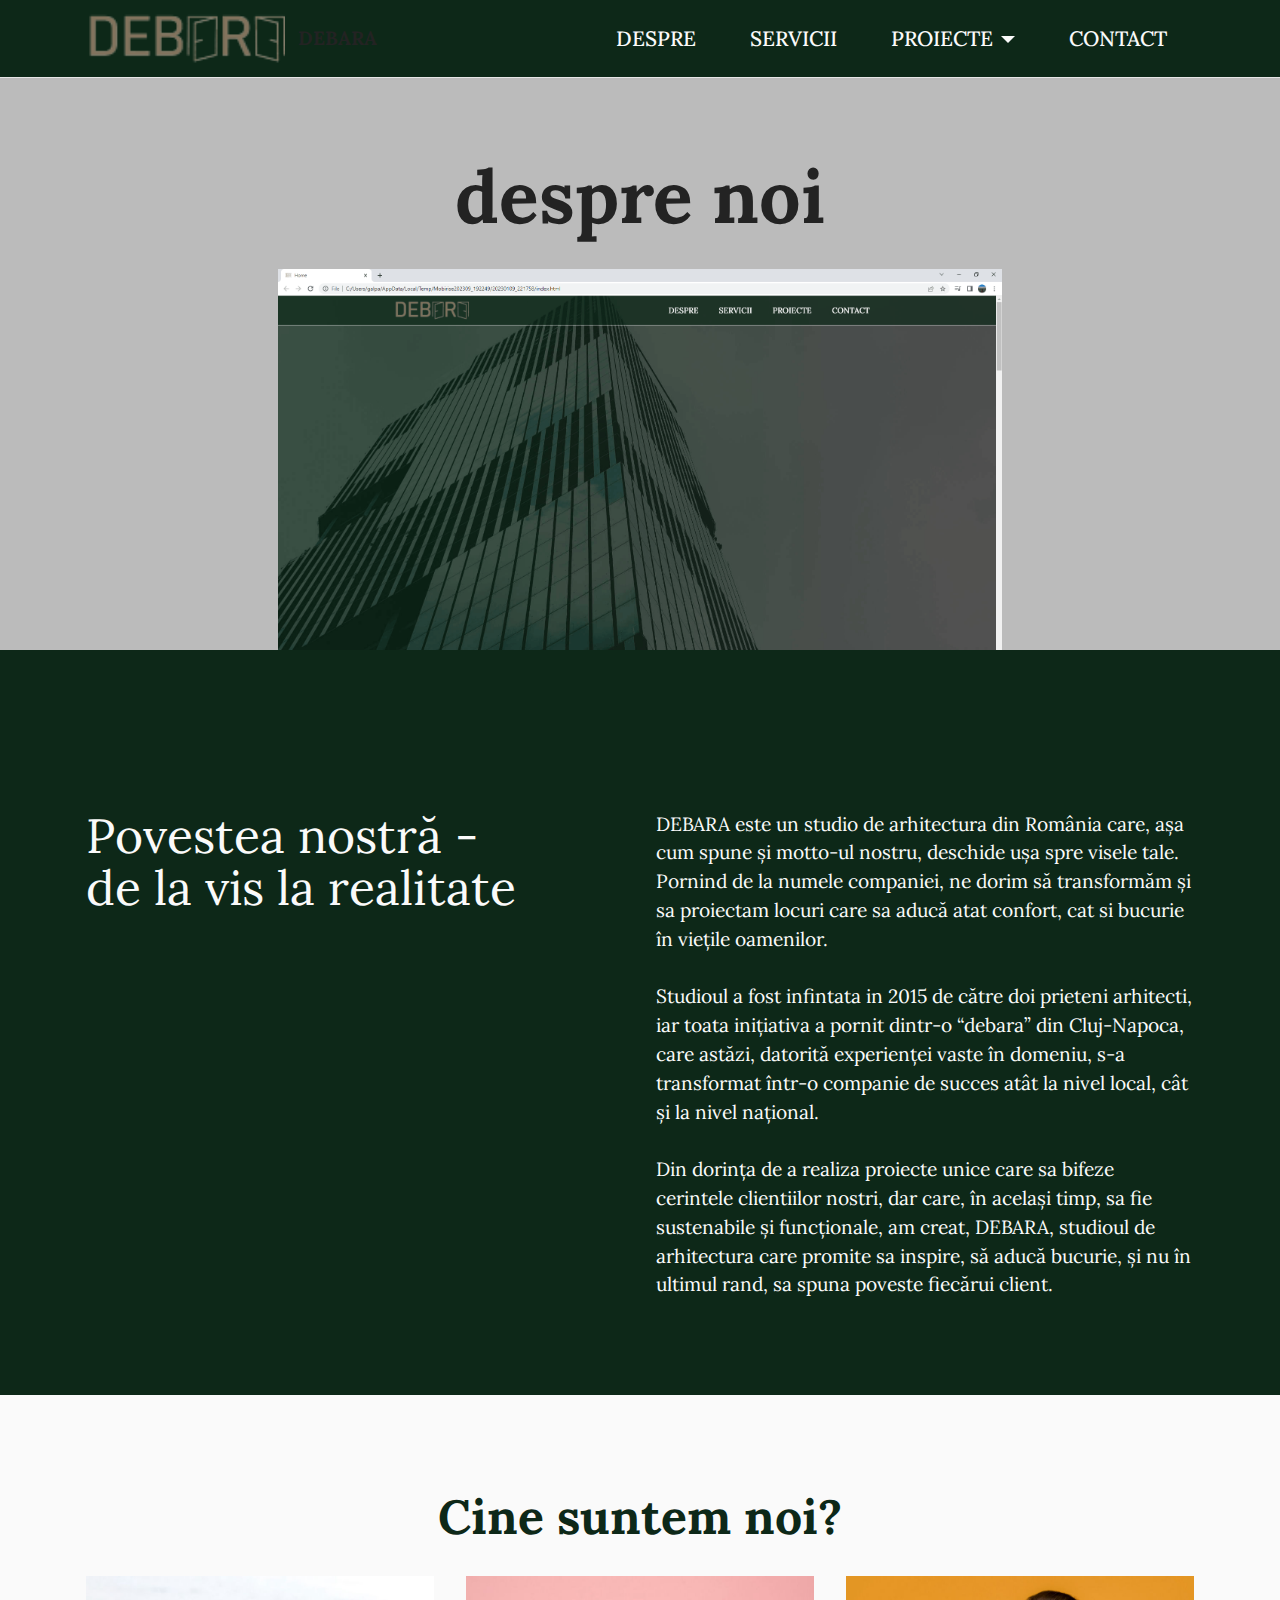
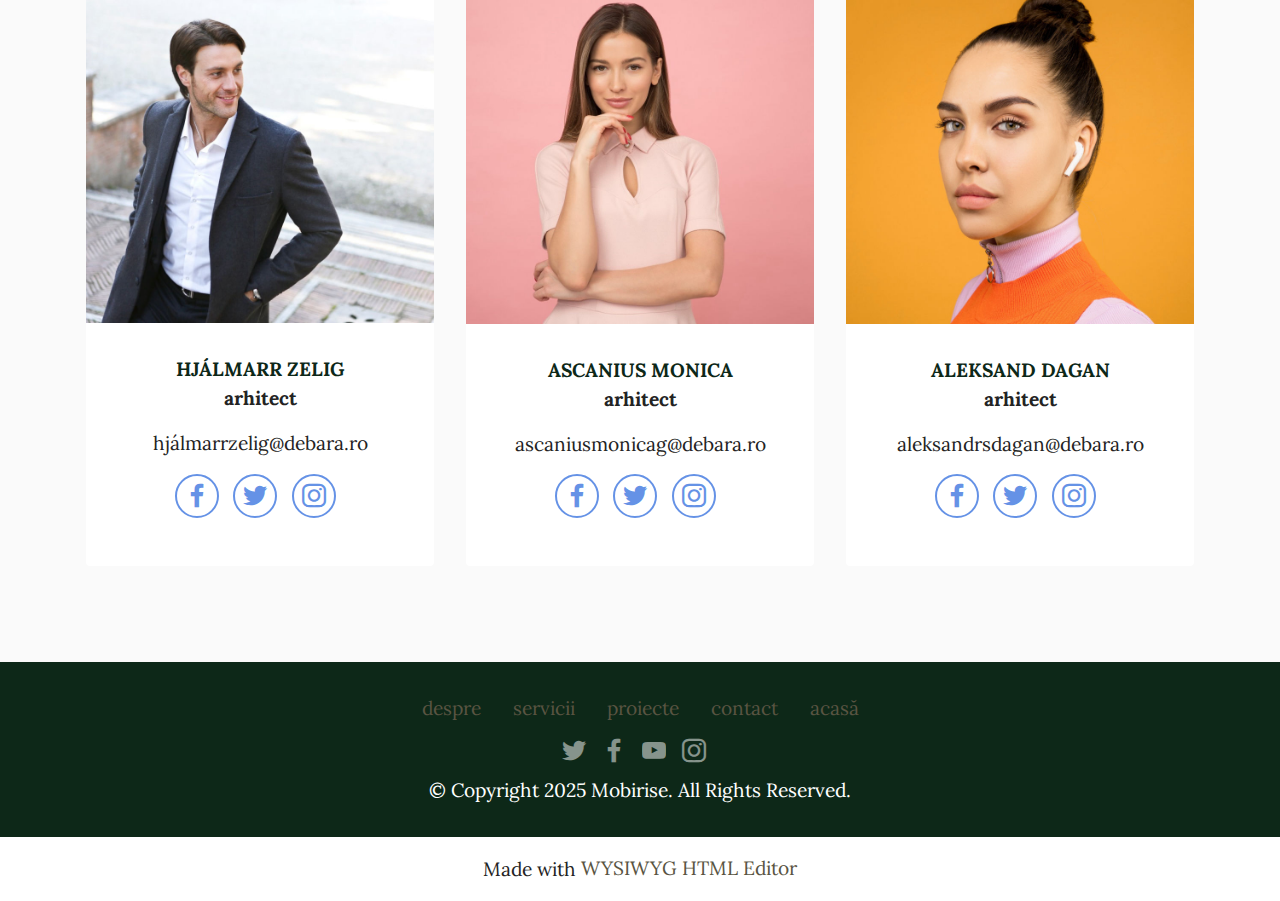
==== commit c948d895: "new changes" ====
--- a/page1.html
+++ b/page1.html
@@ -124,17 +124,17 @@
                         </p>
                         <div class="social-row display-7">
                             <div class="soc-item">
-                                <a href="https://www.facebook.com/Mobirise/" target="_blank">
+                                <a href="https://www.facebook.com" target="_blank">
                                     <span class="mbr-iconfont socicon socicon-facebook"></span>
                                 </a>
                             </div>
                             <div class="soc-item">
-                                <a href="https://twitter.com/mobirise" target="_blank">
+                                <a href="https://twitter.com" target="_blank">
                                     <span class="mbr-iconfont socicon socicon-twitter"></span>
                                 </a>
                             </div>
                             <div class="soc-item">
-                                <a href="https://instagram.com/mobirise" target="_blank">
+                                <a href="https://instagram.com" target="_blank">
                                     <span class="mbr-iconfont socicon socicon-instagram"></span>
                                 </a>
                             </div>
@@ -161,17 +161,17 @@
                         </p>
                         <div class="social-row display-7">
                             <div class="soc-item">
-                                <a href="https://www.facebook.com/Mobirise/" target="_blank">
+                                <a href="https://www.facebook.com" target="_blank">
                                     <span class="mbr-iconfont socicon socicon-facebook"></span>
                                 </a>
                             </div>
                             <div class="soc-item">
-                                <a href="https://twitter.com/mobirise" target="_blank">
+                                <a href="https://twitter.com" target="_blank">
                                     <span class="mbr-iconfont socicon socicon-twitter"></span>
                                 </a>
                             </div>
                             <div class="soc-item">
-                                <a href="https://instagram.com/mobirise" target="_blank">
+                                <a href="https://instagram.com" target="_blank">
                                     <span class="mbr-iconfont socicon socicon-instagram"></span>
                                 </a>
                             </div>
@@ -198,17 +198,17 @@
                         </p>
                         <div class="social-row display-7">
                             <div class="soc-item">
-                                <a href="https://www.facebook.com/Mobirise/" target="_blank">
+                                <a href="https://www.facebook.com" target="_blank">
                                     <span class="mbr-iconfont socicon socicon-facebook"></span>
                                 </a>
                             </div>
                             <div class="soc-item">
-                                <a href="https://twitter.com/mobirise" target="_blank">
+                                <a href="https://twitter.com" target="_blank">
                                     <span class="mbr-iconfont socicon socicon-twitter"></span>
                                 </a>
                             </div>
                             <div class="soc-item">
-                                <a href="https://instagram.com/mobirise" target="_blank">
+                                <a href="https://instagram.com" target="_blank">
                                     <span class="mbr-iconfont socicon socicon-instagram"></span>
                                 </a>
                             </div>
@@ -251,24 +251,16 @@
                     
                     
                 <div class="soc-item">
-                        <a href="https://twitter.com/mobirise" target="_blank">
+                        <a href="https://twitter.com" target="_blank">
                             <span class="socicon-twitter socicon mbr-iconfont mbr-iconfont-social"></span>
                         </a>
                     </div><div class="soc-item">
-                        <a href="https://www.facebook.com/pages/Mobirise/1616226671953247" target="_blank">
+                        <a href="https://www.facebook.com" target="_blank">
                             <span class="socicon-facebook socicon mbr-iconfont mbr-iconfont-social"></span>
                         </a>
                     </div><div class="soc-item">
-                        <a href="https://www.youtube.com/c/mobirise" target="_blank">
+                        <a href="https://www.youtube.com" target="_blank">
                             <span class="socicon-youtube socicon mbr-iconfont mbr-iconfont-social"></span>
-                        </a>
-                    </div><div class="soc-item">
-                        <a href="https://instagram.com" target="_blank">
-                            <span class="mbr-iconfont mbr-iconfont-social socicon-instagram socicon"></span>
-                        </a>
-                    </div><div class="soc-item">
-                        <a href="https://instagram.com" target="_blank">
-                            <span class="mbr-iconfont mbr-iconfont-social socicon-instagram socicon"></span>
                         </a>
                     </div><div class="soc-item">
                         <a href="https://instagram.com" target="_blank">
